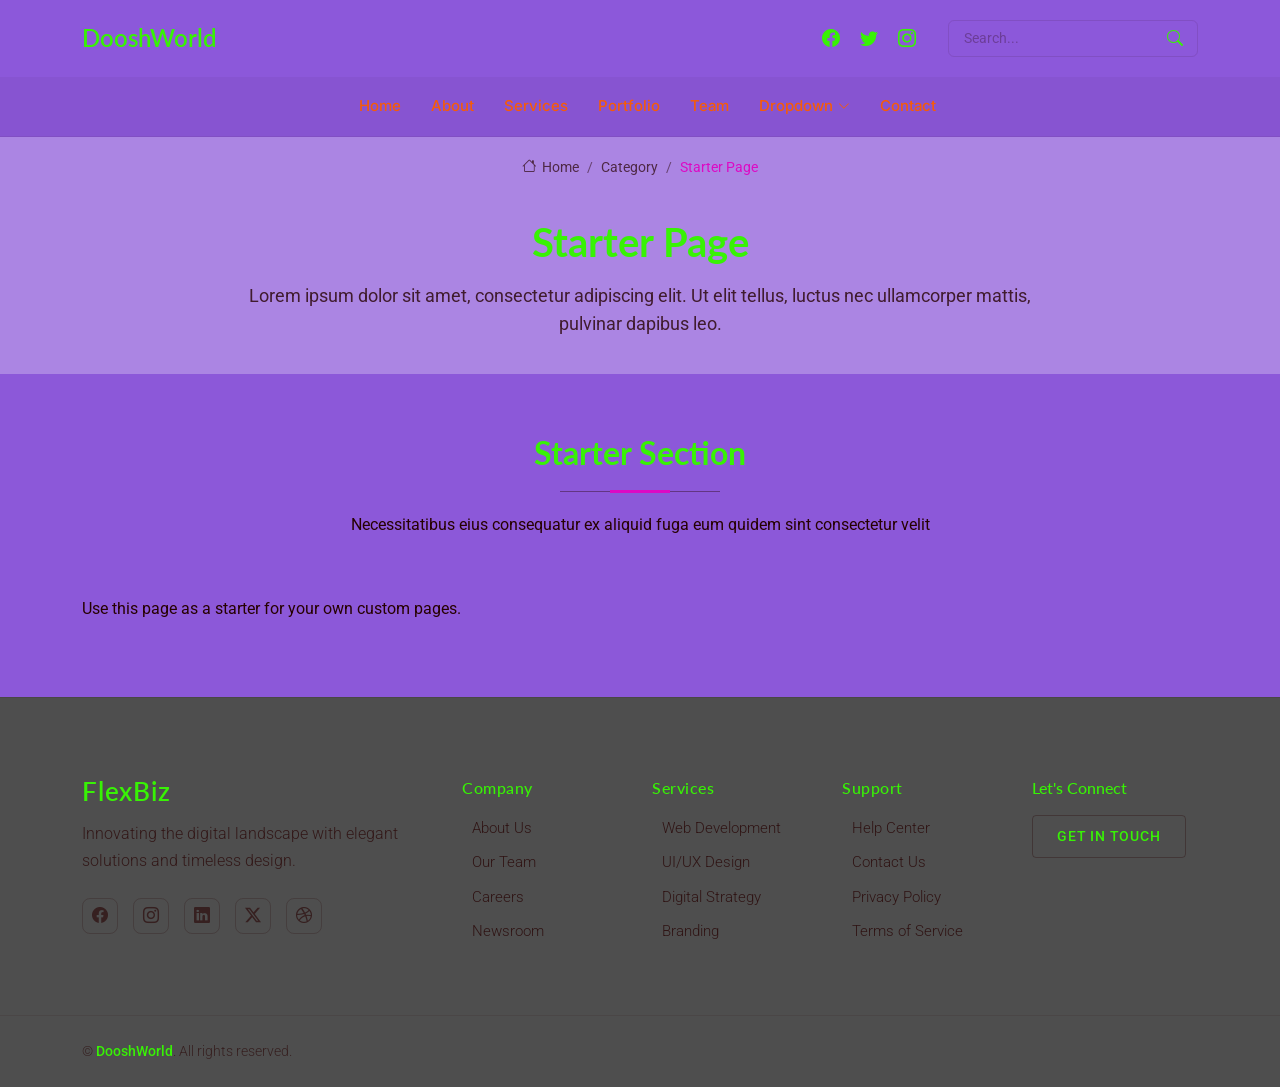
==== starter-page.html @ 7b4b338a "save" ====
<!DOCTYPE html>
<html lang="en">

<head>
  <meta charset="utf-8">
  <meta content="width=device-width, initial-scale=1.0" name="viewport">
  <title>Starter Page - DooshWorld</title>
  <meta name="description" content="">
  <meta name="keywords" content="">

  <!-- Favicons -->
  <link href="assets/img/favicon.png" rel="icon">
  <link href="assets/img/apple-touch-icon.png" rel="apple-touch-icon">

  <!-- Fonts -->
  <link href="https://fonts.googleapis.com" rel="preconnect">
  <link href="https://fonts.gstatic.com" rel="preconnect" crossorigin>
  <link href="https://fonts.googleapis.com/css2?family=Roboto:ital,wght@0,100;0,300;0,400;0,500;0,700;0,900;1,100;1,300;1,400;1,500;1,700;1,900&family=Lato:ital,wght@0,100;0,300;0,400;0,700;0,900;1,100;1,300;1,400;1,700;1,900&family=Inter:wght@100;200;300;400;500;600;700;800;900&display=swap" rel="stylesheet">

  <!-- Vendor CSS Files -->
  <link href="assets/vendor/bootstrap/css/bootstrap.min.css" rel="stylesheet">
  <link href="assets/vendor/bootstrap-icons/bootstrap-icons.css" rel="stylesheet">
  <link href="assets/vendor/aos/aos.css" rel="stylesheet">
  <link href="assets/vendor/glightbox/css/glightbox.min.css" rel="stylesheet">
  <link href="assets/vendor/swiper/swiper-bundle.min.css" rel="stylesheet">

  <!-- Main CSS File -->
  <link href="assets/css/main.css" rel="stylesheet">

  <!-- =======================================================
  * Template Name: FlexBiz
  * Template URL: https://bootstrapmade.com/flexbiz-bootstrap-business-template/
  * Updated: Aug 04 2025 with Bootstrap v5.3.7
  * Author: BootstrapMade.com
  * License: https://bootstrapmade.com/license/
  ======================================================== -->
</head>

<body class="starter-page-page">

  <header id="header" class="header sticky-top">
    <div class="container-fluid container-xl position-relative">

      <div class="top-row d-flex align-items-center justify-content-between">
        <a href="index.html" class="logo d-flex align-items-center">
          <!-- Uncomment the line below if you also wish to use an image logo -->
          <!-- <img src="assets/img/logo.webp" alt=""> -->
          <h1 class="sitename">DooshWorld</h1>
        </a>

        <div class="d-flex align-items-center">
          <div class="social-links">
            <a href="#" class="facebook"><i class="bi bi-facebook"></i></a>
            <a href="#" class="twitter"><i class="bi bi-twitter"></i></a>
            <a href="#" class="instagram"><i class="bi bi-instagram"></i></a>
          </div>

          <form class="search-form ms-4">
            <input type="text" placeholder="Search..." class="form-control">
            <button type="submit" class="btn"><i class="bi bi-search"></i></button>
          </form>
        </div>
      </div>

    </div>

    <div class="nav-wrap">
      <div class="container d-flex justify-content-center position-relative">
        <nav id="navmenu" class="navmenu">
          <ul>
            <li><a href="#hero">Home</a></li>
            <li><a href="#about">About</a></li>
            <li><a href="#services">Services</a></li>
            <li><a href="#portfolio">Portfolio</a></li>
            <li><a href="#team">Team</a></li>
            <li class="dropdown"><a href="#"><span>Dropdown</span> <i class="bi bi-chevron-down toggle-dropdown"></i></a>
              <ul>
                <li><a href="#">Dropdown 1</a></li>
                <li class="dropdown"><a href="#"><span>Deep Dropdown</span> <i class="bi bi-chevron-down toggle-dropdown"></i></a>
                  <ul>
                    <li><a href="#">Deep Dropdown 1</a></li>
                    <li><a href="#">Deep Dropdown 2</a></li>
                    <li><a href="#">Deep Dropdown 3</a></li>
                    <li><a href="#">Deep Dropdown 4</a></li>
                    <li><a href="#">Deep Dropdown 5</a></li>
                  </ul>
                </li>
                <li><a href="#">Dropdown 2</a></li>
                <li><a href="#">Dropdown 3</a></li>
                <li><a href="#">Dropdown 4</a></li>
              </ul>
            </li>
            <li><a href="#contact">Contact</a></li>
          </ul>
          <i class="mobile-nav-toggle d-xl-none bi bi-list"></i>
        </nav>
      </div>
    </div>

  </header>

  <main class="main">

    <!-- Page Title -->
    <div class="page-title">
      <div class="breadcrumbs">
        <nav aria-label="breadcrumb">
          <ol class="breadcrumb">
            <li class="breadcrumb-item"><a href="#"><i class="bi bi-house"></i> Home</a></li>
            <li class="breadcrumb-item"><a href="#">Category</a></li>
            <li class="breadcrumb-item active current">Starter Page</li>
          </ol>
        </nav>
      </div>

      <div class="title-wrapper">
        <h1>Starter Page</h1>
        <p>Lorem ipsum dolor sit amet, consectetur adipiscing elit. Ut elit tellus, luctus nec ullamcorper mattis, pulvinar dapibus leo.</p>
      </div>
    </div><!-- End Page Title -->

    <!-- Starter Section Section -->
    <section id="starter-section" class="starter-section section">

      <!-- Section Title -->
      <div class="container section-title" data-aos="fade-up">
        <h2>Starter Section</h2>
        <p>Necessitatibus eius consequatur ex aliquid fuga eum quidem sint consectetur velit</p>
      </div><!-- End Section Title -->

      <div class="container" data-aos="fade-up">
        <p>Use this page as a starter for your own custom pages.</p>
      </div>

    </section><!-- /Starter Section Section -->

  </main>

  <footer id="footer" class="footer position-relative">

    <div class="container">
      <div class="row gy-5">

        <div class="col-lg-4">
          <div class="footer-brand">
            <a href="index.html" class="logo d-flex align-items-center mb-3">
              <span class="sitename">FlexBiz</span>
            </a>
            <p class="tagline">Innovating the digital landscape with elegant solutions and timeless design.</p>

            <div class="social-links mt-4">
              <a href="#" aria-label="Facebook"><i class="bi bi-facebook"></i></a>
              <a href="#" aria-label="Instagram"><i class="bi bi-instagram"></i></a>
              <a href="#" aria-label="LinkedIn"><i class="bi bi-linkedin"></i></a>
              <a href="#" aria-label="Twitter"><i class="bi bi-twitter-x"></i></a>
              <a href="#" aria-label="Dribbble"><i class="bi bi-dribbble"></i></a>
            </div>
          </div>
        </div>

        <div class="col-lg-6">
          <div class="footer-links-grid">
            <div class="row">
              <div class="col-6 col-md-4">
                <h5>Company</h5>
                <ul class="list-unstyled">
                  <li><a href="#">About Us</a></li>
                  <li><a href="#">Our Team</a></li>
                  <li><a href="#">Careers</a></li>
                  <li><a href="#">Newsroom</a></li>
                </ul>
              </div>
              <div class="col-6 col-md-4">
                <h5>Services</h5>
                <ul class="list-unstyled">
                  <li><a href="#">Web Development</a></li>
                  <li><a href="#">UI/UX Design</a></li>
                  <li><a href="#">Digital Strategy</a></li>
                  <li><a href="#">Branding</a></li>
                </ul>
              </div>
              <div class="col-6 col-md-4">
                <h5>Support</h5>
                <ul class="list-unstyled">
                  <li><a href="#">Help Center</a></li>
                  <li><a href="#">Contact Us</a></li>
                  <li><a href="#">Privacy Policy</a></li>
                  <li><a href="#">Terms of Service</a></li>
                </ul>
              </div>
            </div>
          </div>
        </div>

        <div class="col-lg-2">
          <div class="footer-cta">
            <h5>Let's Connect</h5>
            <a href="contact.html" class="btn btn-outline">Get in Touch</a>
          </div>
        </div>

      </div>
    </div>

    <div class="footer-bottom">
      <div class="container">
        <div class="row">
          <div class="col-12">
            <div class="footer-bottom-content">
              <p class="mb-0">© <span class="sitename">DooshWorld</span>. All rights reserved.</p>
              <div class="credits">
                <!-- All the links in the footer should remain intact. -->
                <!-- You can delete the links only if you've purchased the pro version. -->
                <!-- Licensing information: https://bootstrapmade.com/license/ -->
                <!-- Purchase the pro version with working PHP/AJAX contact form: [buy-url] -->
              
              </div>
            </div>
          </div>
        </div>
      </div>
    </div>

  </footer>

  <!-- Scroll Top -->
  <a href="#" id="scroll-top" class="scroll-top d-flex align-items-center justify-content-center"><i class="bi bi-arrow-up-short"></i></a>

  <!-- Preloader -->
  <div id="preloader">
    <div></div>
    <div></div>
    <div></div>
    <div></div>
  </div>

  <!-- Vendor JS Files -->
  <script src="assets/vendor/bootstrap/js/bootstrap.bundle.min.js"></script>
  <script src="assets/vendor/php-email-form/validate.js"></script>
  <script src="assets/vendor/aos/aos.js"></script>
  <script src="assets/vendor/glightbox/js/glightbox.min.js"></script>
  <script src="assets/vendor/purecounter/purecounter_vanilla.js"></script>
  <script src="assets/vendor/waypoints/noframework.waypoints.js"></script>
  <script src="assets/vendor/imagesloaded/imagesloaded.pkgd.min.js"></script>
  <script src="assets/vendor/isotope-layout/isotope.pkgd.min.js"></script>
  <script src="assets/vendor/swiper/swiper-bundle.min.js"></script>

  <!-- Main JS File -->
  <script src="assets/js/main.js"></script>

</body>

</html>
---- assets/css/main.css ----
/**
* Template Name: FlexBiz
* Template URL: https://bootstrapmade.com/flexbiz-bootstrap-business-template/
* Updated: Aug 04 2025 with Bootstrap v5.3.7
* Author: BootstrapMade.com
* License: https://bootstrapmade.com/license/
*/

@charset "UTF-8";

/*--------------------------------------------------------------
# Font & Color Variables
# Help: https://bootstrapmade.com/color-system/
--------------------------------------------------------------*/
/* Fonts */
:root {
  --default-font: "Roboto",  system-ui, -apple-system, "Segoe UI", Roboto, "Helvetica Neue", Arial, "Noto Sans", "Liberation Sans", sans-serif, "Apple Color Emoji", "Segoe UI Emoji", "Segoe UI Symbol", "Noto Color Emoji";
  --heading-font: "Lato",  sans-serif;
  --nav-font: "Inter",  sans-serif;
}

/* Global Colors - The following color variables are used throughout the website. Updating them here will change the color scheme of the entire website */
:root { 
  --background-color: #7a3ed4a1; /* Background color for the entire website, including individual sections */
  --default-color: #260101; /* Default color used for the majority of the text content across the entire website */
  --heading-color: #38f205; /* Color for headings, subheadings and title throughout the website */
  --accent-color: #dd09c4; /* Accent color that represents your brand on the website. It's used for buttons, links, and other elements that need to stand out */
  --surface-color: #8f4949; /* The surface color is used as a background of boxed elements within sections, such as cards, icon boxes, or other elements that require a visual separation from the global background. */
  --contrast-color: #ffffff; /* Contrast color for text, ensuring readability against backgrounds of accent, heading, or default colors. */
}

/* Nav Menu Colors - The following color variables are used specifically for the navigation menu. They are separate from the global colors to allow for more customization options */
:root {
  --nav-color: #f65b08;  /* The default color of the main navmenu links */
  --nav-hover-color: #dd3209; /* Applied to main navmenu links when they are hovered over or active */
  --nav-mobile-background-color: #ffffff; /* Used as the background color for mobile navigation menu */
  --nav-dropdown-background-color: #171717; /* Used as the background color for dropdown items that appear when hovering over primary navigation items */
  --nav-dropdown-color: #222222; /* Used for navigation links of the dropdown items in the navigation menu. */
  --nav-dropdown-hover-color: #dd3209; /* Similar to --nav-hover-color, this color is applied to dropdown navigation links when they are hovered over. */
}

/* Color Presets - These classes override global colors when applied to any section or element, providing reuse of the sam color scheme. */

.light-background {
  --background-color: #f9f5f4;
  --surface-color: #ffffff;
}

.dark-background {
  --background-color: rgb(78, 78, 78);
  --default-color: #ffffff;
  --heading-color: #ffffff;
  --surface-color: #252525;
  --contrast-color: #ffffff;
}

/* Smooth scroll */
:root {
  scroll-behavior: smooth;
}

/*--------------------------------------------------------------
# General Styling & Shared Classes
--------------------------------------------------------------*/
body {
  color: var(--default-color);
  background-color: var(--background-color);
  font-family: var(--default-font);
}

a {
  color: var(--accent-color);
  text-decoration: none;
  transition: 0.3s;
}

a:hover {
  color: color-mix(in srgb, var(--accent-color), transparent 25%);
  text-decoration: none;
}

h1,
h2,
h3,
h4,
h5,
h6 {
  color: var(--heading-color);
  font-family: var(--heading-font);
}

/* PHP Email Form Messages
------------------------------*/
.php-email-form .error-message {
  display: none;
  background: #df1529;
  color: #ffffff;
  text-align: left;
  padding: 15px;
  margin-bottom: 24px;
  font-weight: 600;
}

.php-email-form .sent-message {
  display: none;
  color: #ffffff;
  background: #059652;
  text-align: center;
  padding: 15px;
  margin-bottom: 24px;
  font-weight: 600;
}

.php-email-form .loading {
  display: none;
  background: var(--surface-color);
  text-align: center;
  padding: 15px;
  margin-bottom: 24px;
}

.php-email-form .loading:before {
  content: "";
  display: inline-block;
  border-radius: 50%;
  width: 24px;
  height: 24px;
  margin: 0 10px -6px 0;
  border: 3px solid var(--accent-color);
  border-top-color: var(--surface-color);
  animation: php-email-form-loading 1s linear infinite;
}

@keyframes php-email-form-loading {
  0% {
    transform: rotate(0deg);
  }

  100% {
    transform: rotate(360deg);
  }
}

/*--------------------------------------------------------------
# Global Header
--------------------------------------------------------------*/
.header {
  color: var(--default-color);
  background-color: var(--background-color);
  transition: all 0.5s;
  z-index: 997;
  padding: 20px 0 0 0;
  border-bottom: 1px solid color-mix(in srgb, var(--default-color), transparent 90%);
}

.header .top-row {
  padding-bottom: 10px;
}

.header .top-row .logo {
  text-decoration: none;
}

.header .top-row .logo img {
  max-height: 40px;
  margin-right: 10px;
}

.header .top-row .logo .sitename {
  font-size: 24px;
  font-weight: 600;
  color: var(--heading-color);
  font-family: var(--heading-font);
  margin: 0;
}

.header .social-links a {
  color: var(--heading-color);
  padding: 0 8px;
  display: inline-block;
  font-size: 18px;
  transition: 0.3s;
}

.header .social-links a:hover {
  color: var(--accent-color);
}

@media (max-width: 1200px) {
  .header .social-links {
    padding-right: 40px;
  }
}

.header .search-form {
  position: relative;
  width: 250px;
  display: flex;
  align-items: center;
  padding: 0;
  margin: 0;
}

.header .search-form .form-control {
  border: 1px solid color-mix(in srgb, var(--default-color), transparent 90%);
  padding: 7px 40px 7px 15px;
  background: transparent;
  transition: 0.3s;
  color: var(--default-color);
  font-size: 14px;
}

.header .search-form .form-control::placeholder {
  color: color-mix(in srgb, var(--default-color), transparent 70%);
}

.header .search-form .form-control:focus {
  border-color: var(--accent-color);
  box-shadow: none;
}

.header .search-form button {
  position: absolute;
  right: 0;
  top: 0;
  bottom: 0;
  border: 0;
  background: none;
  font-size: 16px;
  padding: 0 15px;
  margin: 0;
  color: var(--heading-color);
  transition: 0.3s;
}

.header .search-form button:hover {
  color: var(--accent-color);
}

@media (max-width: 1200px) {
  .header .search-form {
    display: none;
  }
}

.header .nav-wrap {
  background-color: color-mix(in srgb, var(--default-color), transparent 96%);
  margin-top: 10px;
  display: flex;
  justify-content: center;
}

.header .mobile-nav-toggle {
  position: fixed;
  top: 20px;
  right: 5px;
}

/* Global Header on Scroll
------------------------------*/
.scrolled .header {
  --background-color: #ffffff;
}

/*--------------------------------------------------------------
# Navigation Menu
--------------------------------------------------------------*/
/* Navmenu - Desktop */
@media (min-width: 1200px) {
  .navmenu {
    padding: 0;
  }

  .navmenu ul {
    margin: 0;
    padding: 0;
    display: flex;
    list-style: none;
    align-items: center;
  }

  .navmenu li {
    position: relative;
  }

  .navmenu a,
  .navmenu a:focus {
    color: var(--nav-color);
    padding: 18px 15px;
    font-size: 15px;
    font-family: var(--nav-font);
    font-weight: 500;
    display: flex;
    align-items: center;
    justify-content: space-between;
    white-space: nowrap;
    transition: 0.3s;
  }

  .navmenu a i,
  .navmenu a:focus i {
    font-size: 12px;
    line-height: 0;
    margin-left: 5px;
    transition: 0.3s;
  }

  .navmenu li:last-child a {
    padding-right: 0;
  }

  .navmenu li:hover>a,
  .navmenu .active,
  .navmenu .active:focus {
    color: var(--nav-hover-color);
  }

  .navmenu .dropdown ul {
    margin: 0;
    padding: 10px 0;
    background: var(--nav-dropdown-background-color);
    display: block;
    position: absolute;
    visibility: hidden;
    left: 14px;
    top: 130%;
    opacity: 0;
    transition: 0.3s;
    border-radius: 4px;
    z-index: 99;
    box-shadow: 0px 0px 30px rgba(0, 0, 0, 0.1);
  }

  .navmenu .dropdown ul li {
    min-width: 200px;
  }

  .navmenu .dropdown ul a {
    padding: 10px 20px;
    font-size: 15px;
    text-transform: none;
    color: var(--nav-dropdown-color);
  }

  .navmenu .dropdown ul a i {
    font-size: 12px;
  }

  .navmenu .dropdown ul a:hover,
  .navmenu .dropdown ul .active:hover,
  .navmenu .dropdown ul li:hover>a {
    color: var(--nav-dropdown-hover-color);
  }

  .navmenu .dropdown:hover>ul {
    opacity: 1;
    top: 100%;
    visibility: visible;
  }

  .navmenu .dropdown .dropdown ul {
    top: 0;
    left: -90%;
    visibility: hidden;
  }

  .navmenu .dropdown .dropdown:hover>ul {
    opacity: 1;
    top: 0;
    left: -100%;
    visibility: visible;
  }
}

/* Navmenu - Mobile */
@media (max-width: 1199px) {
  .mobile-nav-toggle {
    color: var(--nav-color);
    font-size: 28px;
    line-height: 0;
    margin-right: 10px;
    cursor: pointer;
    transition: color 0.3s;
  }

  .navmenu {
    padding: 0;
    z-index: 9997;
  }

  .navmenu ul {
    display: none;
    list-style: none;
    position: absolute;
    inset: 60px 20px 20px 20px;
    padding: 10px 0;
    margin: 0;
    border-radius: 6px;
    background-color: var(--nav-mobile-background-color);
    overflow-y: auto;
    transition: 0.3s;
    z-index: 9998;
    box-shadow: 0px 0px 30px rgba(0, 0, 0, 0.1);
  }

  .navmenu a,
  .navmenu a:focus {
    color: var(--nav-dropdown-color);
    padding: 10px 20px;
    font-family: var(--nav-font);
    font-size: 17px;
    font-weight: 500;
    display: flex;
    align-items: center;
    justify-content: space-between;
    white-space: nowrap;
    transition: 0.3s;
  }

  .navmenu a i,
  .navmenu a:focus i {
    font-size: 12px;
    line-height: 0;
    margin-left: 5px;
    width: 30px;
    height: 30px;
    display: flex;
    align-items: center;
    justify-content: center;
    border-radius: 50%;
    transition: 0.3s;
    background-color: color-mix(in srgb, var(--accent-color), transparent 90%);
  }

  .navmenu a i:hover,
  .navmenu a:focus i:hover {
    background-color: var(--accent-color);
    color: var(--contrast-color);
  }

  .navmenu a:hover,
  .navmenu .active,
  .navmenu .active:focus {
    color: var(--nav-dropdown-hover-color);
  }

  .navmenu .active i,
  .navmenu .active:focus i {
    background-color: var(--accent-color);
    color: var(--contrast-color);
    transform: rotate(180deg);
  }

  .navmenu .dropdown ul {
    position: static;
    display: none;
    z-index: 99;
    padding: 10px 0;
    margin: 10px 20px;
    background-color: var(--nav-dropdown-background-color);
    border: 1px solid color-mix(in srgb, var(--default-color), transparent 90%);
    box-shadow: none;
    transition: all 0.5s ease-in-out;
  }

  .navmenu .dropdown ul ul {
    background-color: rgba(33, 37, 41, 0.1);
  }

  .navmenu .dropdown>.dropdown-active {
    display: block;
    background-color: rgba(33, 37, 41, 0.03);
  }

  .mobile-nav-active {
    overflow: hidden;
  }

  .mobile-nav-active .mobile-nav-toggle {
    color: #fff;
    position: absolute;
    font-size: 32px;
    top: 15px;
    right: 15px;
    margin-right: 0;
    z-index: 9999;
  }

  .mobile-nav-active .navmenu {
    position: fixed;
    overflow: hidden;
    inset: 0;
    background: rgba(33, 37, 41, 0.8);
    transition: 0.3s;
  }

  .mobile-nav-active .navmenu>ul {
    display: block;
  }
}

/*--------------------------------------------------------------
# Global Footer
--------------------------------------------------------------*/
.footer {
  color: black;
  background: rgb(78, 78, 78);
  font-size: 15px;
  padding: 80px 0 0;
  position: relative;
  border-top: 1px solid color-mix(in srgb, var(--default-color), transparent 90%);
}

.footer .footer-brand h1,
.footer .footer-brand .logo {
  margin: 0;
  line-height: 1;
  font-weight: 600;
}

.footer .footer-brand h1 .sitename,
.footer .footer-brand .logo .sitename {
  font-family: var(--heading-font);
  font-size: 26px;
  letter-spacing: 0.8px;
  color: var(--heading-color);
}

.footer .footer-brand .tagline {
  color: color-mix(in srgb, var(--default-color), transparent 30%);
  font-size: 16px;
  line-height: 1.7;
  font-weight: 300;
  margin: 12px 0 0;
}

.footer .social-links {
  display: flex;
  gap: 15px;
  margin-top: 20px;
}

.footer .social-links a {
  display: flex;
  align-items: center;
  justify-content: center;
  width: 36px;
  height: 36px;
  border-radius: 8px;
  background-color: transparent;
  color: color-mix(in srgb, var(--default-color), transparent 40%);
  transition: all 0.3s ease;
  text-decoration: none;
  border: 1px solid color-mix(in srgb, var(--default-color), transparent 80%);
}

.footer .social-links a:hover {
  background-color: var(--accent-color);
  color: var(--contrast-color);
  transform: translateY(-3px);
  border-color: var(--accent-color);
}

.footer .social-links a i {
  font-size: 16px;
}

.footer .footer-links-grid h5 {
  color: var(--heading-color);
  font-size: 16px;
  font-weight: 500;
  margin-bottom: 20px;
  font-family: var(--heading-font);
  letter-spacing: 0.5px;
}

.footer .footer-links-grid ul {
  list-style: none;
  padding: 0;
  margin: 0;
}

.footer .footer-links-grid ul li {
  margin-bottom: 12px;
}

.footer .footer-links-grid ul li a {
  color: color-mix(in srgb, var(--default-color), transparent 25%);
  text-decoration: none;
  font-size: 15px;
  font-weight: 300;
  transition: all 0.3s ease;
  position: relative;
  padding-left: 10px;
}

.footer .footer-links-grid ul li a::before {
  content: "→";
  position: absolute;
  left: 0;
  opacity: 0;
  transition: all 0.3s ease;
  color: var(--accent-color);
}

.footer .footer-links-grid ul li a:hover {
  color: var(--accent-color);
  padding-left: 16px;
}

.footer .footer-links-grid ul li a:hover::before {
  opacity: 1;
}

.footer .footer-cta h5 {
  color: var(--heading-color);
  font-size: 16px;
  font-weight: 500;
  margin-bottom: 18px;
  font-family: var(--heading-font);
}

.footer .footer-cta .btn-outline {
  background: transparent;
  color: var(--heading-color);
  border: 1px solid color-mix(in srgb, var(--default-color), transparent 70%);
  padding: 10px 24px;
  font-size: 14px;
  font-weight: 500;
  border-radius: 4px;
  transition: all 0.3s ease;
  text-transform: uppercase;
  letter-spacing: 0.8px;
}

.footer .footer-cta .btn-outline:hover {
  background: var(--accent-color);
  color: var(--contrast-color);
  border-color: var(--accent-color);
  transform: translateY(-2px);
}

.footer .footer-bottom {
  margin-top: 60px;
  padding: 25px 0;
  border-top: 1px solid color-mix(in srgb, var(--default-color), transparent 90%);
}

.footer .footer-bottom .footer-bottom-content {
  display: flex;
  justify-content: space-between;
  align-items: center;
}

@media (max-width: 768px) {
  .footer .footer-bottom .footer-bottom-content {
    flex-direction: column;
    gap: 15px;
    text-align: center;
  }
}

.footer .footer-bottom .footer-bottom-content p {
  margin: 0;
  color: color-mix(in srgb, var(--default-color), transparent 40%);
  font-size: 14px;
  font-weight: 300;
}

.footer .footer-bottom .footer-bottom-content p .sitename {
  color: var(--heading-color);
  font-weight: 500;
}

.footer .footer-bottom .footer-bottom-content .credits {
  font-size: 13px;
  color: color-mix(in srgb, var(--default-color), transparent 50%);
}

.footer .footer-bottom .footer-bottom-content .credits a {
  color: var(--accent-color);
  text-decoration: none;
  font-weight: 400;
}

.footer .footer-bottom .footer-bottom-content .credits a:hover {
  text-decoration: underline;
}

@media (max-width: 991px) {
  .footer .footer-links-grid {
    margin-bottom: 30px;
  }

  .footer .footer-cta {
    text-align: center;
  }
}

@media (max-width: 768px) {
  .footer {
    padding: 60px 0 0;
  }

  .footer .row {
    text-align: center;
  }

  .footer .footer-brand,
  .footer .footer-links-grid,
  .footer .footer-cta {
    margin-bottom: 40px;
  }

  .footer .footer-links-grid .col-6 {
    margin-bottom: 30px;
  }

  .footer .footer-links-grid h5 {
    text-align: left;
  }

  .footer .footer-links-grid ul {
    text-align: left;
    display: inline-block;
  }
}

/*--------------------------------------------------------------
# Preloader
--------------------------------------------------------------*/
#preloader {
  position: fixed;
  inset: 0;
  z-index: 9999;
  overflow: hidden;
  background-color: var(--background-color);
  transition: all 0.6s ease-out;
  width: 100%;
  height: 100vh;
  display: flex;
  align-items: center;
  justify-content: center;
}

#preloader div {
  width: 13px;
  height: 13px;
  background-color: var(--accent-color);
  border-radius: 50%;
  animation-timing-function: cubic-bezier(0, 1, 1, 0);
  position: absolute;
  left: 50%;
}

#preloader div:nth-child(1) {
  left: calc(50% + 8px);
  animation: animate-preloader-1 0.6s infinite;
}

#preloader div:nth-child(2) {
  left: calc(50% + 8px);
  animation: animate-preloader-2 0.6s infinite;
}

#preloader div:nth-child(3) {
  left: calc(50% + 32px);
  animation: animate-preloader-2 0.6s infinite;
}

#preloader div:nth-child(4) {
  left: calc(50% + 56px);
  animation: animate-preloader-3 0.6s infinite;
}

@keyframes animate-preloader-1 {
  0% {
    transform: scale(0);
  }

  100% {
    transform: scale(1);
  }
}

@keyframes animate-preloader-3 {
  0% {
    transform: scale(1);
  }

  100% {
    transform: scale(0);
  }
}

@keyframes animate-preloader-2 {
  0% {
    transform: translate(0, 0);
  }

  100% {
    transform: translate(24px, 0);
  }
}

/*--------------------------------------------------------------
# Scroll Top Button
--------------------------------------------------------------*/
.scroll-top {
  position: fixed;
  visibility: hidden;
  opacity: 0;
  right: 15px;
  bottom: 15px;
  z-index: 99999;
  background-color: var(--accent-color);
  width: 40px;
  height: 40px;
  border-radius: 4px;
  transition: all 0.4s;
}

.scroll-top i {
  font-size: 24px;
  color: var(--contrast-color);
  line-height: 0;
}

.scroll-top:hover {
  background-color: color-mix(in srgb, var(--accent-color), transparent 20%);
  color: var(--contrast-color);
}

.scroll-top.active {
  visibility: visible;
  opacity: 1;
}

/*--------------------------------------------------------------
# Disable aos animation delay on mobile devices
--------------------------------------------------------------*/
@media screen and (max-width: 768px) {
  [data-aos-delay] {
    transition-delay: 0 !important;
  }
}

/*--------------------------------------------------------------
# Global Page Titles & Breadcrumbs
--------------------------------------------------------------*/
.page-title {
  text-align: center;
  padding: 20px 0;
}

.page-title .breadcrumbs {
  margin-bottom: 1.5rem;
}

.page-title .breadcrumbs .breadcrumb {
  justify-content: center;
  margin: 0;
  padding: 0;
  background: none;
}

.page-title .breadcrumbs .breadcrumb .breadcrumb-item {
  font-size: 0.9rem;
  color: color-mix(in srgb, var(--default-color), transparent 30%);
}

.page-title .breadcrumbs .breadcrumb .breadcrumb-item.active {
  color: var(--accent-color);
}

.page-title .breadcrumbs .breadcrumb .breadcrumb-item a {
  color: inherit;
  text-decoration: none;
  transition: color 0.3s ease;
}

.page-title .breadcrumbs .breadcrumb .breadcrumb-item a:hover {
  color: var(--accent-color);
}

.page-title .breadcrumbs .breadcrumb .breadcrumb-item a i {
  font-size: 0.9rem;
  margin-right: 0.2rem;
}

.page-title .breadcrumbs .breadcrumb .breadcrumb-item+.breadcrumb-item::before {
  color: color-mix(in srgb, var(--default-color), transparent 50%);
}

.page-title .title-wrapper {
  max-width: 800px;
  margin: 0 auto;
  padding: 1rem 0;
}

.page-title .title-wrapper h1 {
  font-size: 2.5rem;
  margin-bottom: 1rem;
  font-weight: 700;
  color: var(--heading-color);
}

.page-title .title-wrapper p {
  font-size: 1.1rem;
  color: color-mix(in srgb, var(--default-color), transparent 20%);
  margin: 0;
  line-height: 1.6;
}

@media (max-width: 768px) {
  .page-title .title-wrapper h1 {
    font-size: 2rem;
  }

  .page-title .title-wrapper p {
    font-size: 1rem;
  }
}

@media (max-width: 576px) {
  .page-title .title-wrapper h1 {
    font-size: 1.75rem;
  }
}

/*--------------------------------------------------------------
# Global Sections
--------------------------------------------------------------*/
section,
.section {
  color: var(--default-color);
  background-color: var(--background-color);
  padding: 60px 0;
  scroll-margin-top: 135px;
  overflow: clip;
}

@media (max-width: 1199px) {

  section,
  .section {
    scroll-margin-top: 70px;
  }
}

/*--------------------------------------------------------------
# Global Section Titles
--------------------------------------------------------------*/
.section-title {
  text-align: center;
  padding-bottom: 60px;
  position: relative;
}

.section-title h2 {
  font-size: 32px;
  font-weight: 700;
  margin-bottom: 20px;
  padding-bottom: 20px;
  position: relative;
}

.section-title h2:before {
  content: "";
  position: absolute;
  display: block;
  width: 160px;
  height: 1px;
  background: color-mix(in srgb, var(--default-color), transparent 60%);
  left: 0;
  right: 0;
  bottom: 1px;
  margin: auto;
}

.section-title h2::after {
  content: "";
  position: absolute;
  display: block;
  width: 60px;
  height: 3px;
  background: var(--accent-color);
  left: 0;
  right: 0;
  bottom: 0;
  margin: auto;
}

.section-title p {
  margin-bottom: 0;
}

/*--------------------------------------------------------------
# Hero Section
--------------------------------------------------------------*/
.hero {
  padding-top: 100px;
  min-height: 60vh;
  display: grid;
  align-items: center;
  position: relative;
  padding-bottom: 60px;
  /* Decorative background */
  /* Swiper default fix if used somewhere inside */
}

.hero::before {
  content: "";
  position: absolute;
  inset: 0;
  background: radial-gradient(1200px 600px at 10% 20%, color-mix(in srgb, var(--accent-color), transparent 88%), transparent 70%), radial-gradient(900px 500px at 90% 80%, color-mix(in srgb, var(--heading-color), transparent 92%), transparent 70%);
  pointer-events: none;
  z-index: 0;
}

.hero .hero-card {
  position: relative;
  z-index: 1;
  border-radius: 16px;
  background: var(--surface-color);
  padding: 32px;
  border: 1px solid color-mix(in srgb, var(--default-color), transparent 88%);
  overflow: hidden;
}

.hero .hero-card .eyebrow {
  font-size: 13px;
  font-weight: 600;
  color: color-mix(in srgb, var(--default-color), transparent 30%);
  background: color-mix(in srgb, var(--accent-color), transparent 90%);
  padding: 6px 12px;
  border-radius: 999px;
}

.hero .hero-card .eyebrow i {
  color: var(--accent-color);
}

.hero .hero-card .content h2 {
  margin: 0;
  line-height: 1.15;
}

.hero .hero-card .content p {
  color: color-mix(in srgb, var(--default-color), transparent 25%);
  margin: 0;
}

.hero .hero-card .btn-primary-ghost {
  display: inline-flex;
  align-items: center;
  gap: 6px;
  padding: 10px 18px;
  border-radius: 10px;
  color: var(--contrast-color);
  background: var(--accent-color);
  border: 1px solid color-mix(in srgb, var(--accent-color), transparent 30%);
  transition: 0.3s;
}

.hero .hero-card .btn-primary-ghost:hover {
  background: color-mix(in srgb, var(--accent-color), transparent 12%);
  color: var(--contrast-color);
  transform: translateY(-2px);
}

.hero .hero-card .btn-video {
  font-weight: 600;
  color: var(--heading-color);
  transition: 0.3s;
}

.hero .hero-card .btn-video .play-icon {
  width: 36px;
  height: 36px;
  border-radius: 50%;
  background: color-mix(in srgb, var(--accent-color), transparent 90%);
  color: var(--accent-color);
  transition: 0.3s;
}

.hero .hero-card .btn-video:hover {
  color: var(--accent-color);
}

.hero .hero-card .btn-video:hover .play-icon {
  background: color-mix(in srgb, var(--accent-color), transparent 80%);
  transform: scale(1.05);
}

.hero .hero-card .mini-stats .stat {
  font-size: 14px;
  color: color-mix(in srgb, var(--default-color), transparent 25%);
}

.hero .hero-card .mini-stats .stat i {
  color: var(--accent-color);
}

.hero .media-stack {
  position: relative;
  z-index: 1;
  max-width: 520px;
  margin-inline: auto;
}

.hero .media-stack .media {
  border-radius: 16px;
  overflow: hidden;
  border: 1px solid color-mix(in srgb, var(--default-color), transparent 88%);
  background: var(--surface-color);
  transform-origin: center;
  transition: 0.3s;
}

.hero .media-stack .media img {
  display: block;
  width: 100%;
  height: auto;
}

.hero .media-stack .media:hover {
  transform: translateY(-4px);
}

.hero .media-stack .primary {
  transform: rotate(-2deg);
}

.hero .media-stack .secondary {
  position: absolute;
  width: 70%;
  right: -8%;
  bottom: -10%;
  transform: rotate(6deg);
  box-shadow: 0 12px 40px color-mix(in srgb, var(--default-color), transparent 80%);
}

@media (max-width: 992px) {
  .hero .media-stack .secondary {
    right: -2%;
    bottom: -6%;
    width: 68%;
  }
}

.hero .media-stack .floating-badge {
  position: absolute;
  top: -14px;
  left: -14px;
  background: var(--surface-color);
  border: 1px solid color-mix(in srgb, var(--default-color), transparent 88%);
  border-radius: 999px;
  padding: 8px 14px;
  font-size: 13px;
  color: color-mix(in srgb, var(--default-color), transparent 20%);
  animation: floatY 4s ease-in-out infinite;
}

.hero .media-stack .floating-badge i {
  color: var(--accent-color);
}

@keyframes floatY {
  0% {
    transform: translateY(0);
  }

  50% {
    transform: translateY(-8px);
  }

  100% {
    transform: translateY(0);
  }
}

.hero .swiper-wrapper {
  height: auto !important;
}

@media (max-width: 1200px) {
  .hero .hero-card {
    padding: 28px;
  }
}

@media (max-width: 992px) {
  .hero {
    min-height: auto;
    padding: 80px 0 40px;
  }

  .hero .hero-card .content h2 {
    font-size: clamp(28px, 4vw, 36px);
  }
}

@media (max-width: 576px) {
  .hero .hero-card {
    padding: 22px;
  }

  .hero .media-stack .floating-badge {
    transform: scale(0.95);
  }
}

/*--------------------------------------------------------------
# Featured Services Section
--------------------------------------------------------------*/
.featured-services .service-item {
  height: 100%;
  padding: 2rem;
  background-color: var(--surface-color);
  border-radius: 12px;
  box-shadow: 0 5px 25px -5px rgba(0, 0, 0, 0.05);
  transition: all 0.3s ease-in-out;
  position: relative;
  overflow: hidden;
}

.featured-services .service-item::before {
  content: "";
  position: absolute;
  top: 0;
  left: 0;
  width: 3px;
  height: 0;
  background-color: var(--accent-color);
  transition: height 0.3s ease-in-out;
}

.featured-services .service-item:hover {
  transform: translateY(-5px);
  box-shadow: 0 8px 30px -5px rgba(0, 0, 0, 0.08);
}

.featured-services .service-item:hover::before {
  height: 100%;
}

.featured-services .service-item:hover .icon i {
  transform: scale(1.1) rotate(5deg);
  color: var(--accent-color);
}

.featured-services .service-item:hover .link-item i {
  transform: translateX(5px);
}

.featured-services .service-item .icon {
  margin-bottom: 1.5rem;
}

.featured-services .service-item .icon i {
  font-size: 2.5rem;
  color: color-mix(in srgb, var(--accent-color), transparent 15%);
  transition: all 0.3s ease-in-out;
}

.featured-services .service-item h3 {
  font-size: 1.5rem;
  margin-bottom: 1rem;
  font-weight: 600;
  color: var(--heading-color);
  font-family: var(--heading-font);
}

.featured-services .service-item p {
  color: color-mix(in srgb, var(--default-color), transparent 25%);
  font-size: 1rem;
  line-height: 1.6;
  margin-bottom: 1.5rem;
}

.featured-services .service-item .card-links {
  margin-top: auto;
}

.featured-services .service-item .card-links .link-item {
  display: inline-flex;
  align-items: center;
  color: var(--accent-color);
  font-weight: 500;
  font-size: 0.95rem;
  transition: color 0.3s ease;
}

.featured-services .service-item .card-links .link-item i {
  margin-left: 0.5rem;
  font-size: 1.1rem;
  transition: transform 0.3s ease;
}

.featured-services .service-item .card-links .link-item:hover {
  color: color-mix(in srgb, var(--accent-color), transparent 25%);
}

@media (max-width: 991px) {
  .featured-services .card-item {
    padding: 1.75rem;
  }

  .featured-services .card-item h3 {
    font-size: 1.35rem;
  }

  .featured-services .card-item .icon i {
    font-size: 2.25rem;
  }
}

@media (max-width: 767px) {
  .featured-services .card-item {
    padding: 1.5rem;
  }

  .featured-services .card-item h3 {
    font-size: 1.25rem;
  }

  .featured-services .card-item .icon i {
    font-size: 2rem;
  }

  .featured-services .card-item:hover {
    transform: translateY(-3px);
  }
}

/*--------------------------------------------------------------
# About Section
--------------------------------------------------------------*/
.about {
  /* tokens */
  --card-radius: 16px;
  --soft-border: color-mix(in srgb, var(--default-color), transparent 88%);
  --muted-text: color-mix(in srgb, var(--default-color), transparent 28%);
  --muted-strong: color-mix(in srgb, var(--default-color), transparent 18%);
  --accent-soft: color-mix(in srgb, var(--accent-color), transparent 88%);
  --accent-softer: color-mix(in srgb, var(--accent-color), transparent 92%);
}

.about .intro-card {
  background: var(--surface-color);
  border: 1px solid var(--soft-border);
  border-radius: calc(var(--card-radius) + 4px);
  padding: 32px;
  box-shadow: 0 30px 60px color-mix(in srgb, var(--default-color), transparent 90%);
}

@media (max-width: 576px) {
  .about .intro-card {
    padding: 22px;
  }
}

.about .intro-card .intro-head {
  margin-bottom: 1rem;
}

.about .intro-card .intro-head .kicker {
  display: inline-flex;
  align-items: center;
  gap: 6px;
  padding: 6px 12px;
  border-radius: 999px;
  font-size: 12px;
  font-weight: 600;
  letter-spacing: 0.4px;
  color: var(--accent-color);
  background: var(--accent-softer);
}

.about .intro-card .intro-head h2 {
  margin-top: 12px;
  margin-bottom: 0.75rem;
  font-size: 2.125rem;
  line-height: 1.25;
  font-weight: 700;
}

@media (max-width: 768px) {
  .about .intro-card .intro-head h2 {
    font-size: 1.875rem;
  }
}

.about .intro-card .intro-body .lead {
  font-size: 1.125rem;
  color: var(--muted-strong);
  line-height: 1.7;
  margin-bottom: 0.75rem;
}

.about .intro-card .intro-body p {
  color: var(--muted-text);
  line-height: 1.75;
  margin-bottom: 1rem;
}

.about .intro-card .feature-list {
  margin-top: 0.25rem;
  margin-bottom: 1.25rem;
}

.about .intro-card .feature-list .feature-item {
  display: flex;
  gap: 14px;
  padding: 14px 14px;
  border: 1px dashed var(--soft-border);
  border-radius: var(--card-radius);
  background: color-mix(in srgb, var(--background-color), var(--surface-color) 50%);
  transition: all 0.3s ease;
}

.about .intro-card .feature-list .feature-item:hover {
  border-color: color-mix(in srgb, var(--accent-color), transparent 60%);
  transform: translateY(-2px);
  box-shadow: 0 10px 24px color-mix(in srgb, var(--default-color), transparent 92%);
}

.about .intro-card .feature-list .feature-item i {
  flex: 0 0 44px;
  height: 44px;
  width: 44px;
  border-radius: 10px;
  display: grid;
  place-items: center;
  color: var(--accent-color);
  background: var(--accent-soft);
  font-size: 18px;
}

.about .intro-card .feature-list .feature-item .text h6 {
  margin: 0 0 4px 0;
  font-size: 1rem;
  font-weight: 700;
}

.about .intro-card .feature-list .feature-item .text p {
  margin: 0;
  font-size: 0.95rem;
  color: var(--muted-text);
}

.about .intro-card .metric-band {
  margin: 18px 0 22px;
  display: flex;
  align-items: center;
  gap: 18px;
  padding: 14px 16px;
  background: color-mix(in srgb, var(--accent-color), transparent 94%);
  border: 1px solid var(--soft-border);
  border-radius: calc(var(--card-radius) + 2px);
}

@media (max-width: 576px) {
  .about .intro-card .metric-band {
    gap: 12px;
    padding: 12px;
  }
}

.about .intro-card .metric-band .metric {
  display: grid;
  gap: 2px;
}

.about .intro-card .metric-band .metric .value {
  font-family: var(--heading-font);
  font-weight: 800;
  color: var(--accent-color);
  font-size: 1.75rem;
  line-height: 1;
}

.about .intro-card .metric-band .metric .label {
  font-size: 0.8rem;
  color: var(--muted-text);
  text-transform: uppercase;
  letter-spacing: 0.08em;
}

.about .intro-card .metric-band .divider {
  width: 1px;
  height: 34px;
  background: var(--soft-border);
}

@media (max-width: 576px) {
  .about .intro-card .metric-band .divider {
    height: 28px;
  }
}

.about .intro-card .actions .btn.btn-accent {
  background: var(--accent-color);
  color: var(--contrast-color);
  border-radius: 10px;
  padding: 12px 22px;
  font-weight: 600;
  border: 1px solid var(--accent-color);
  box-shadow: 0 8px 20px color-mix(in srgb, var(--accent-color), transparent 70%);
  transition: all 0.3s ease;
}

.about .intro-card .actions .btn.btn-accent:hover {
  background: color-mix(in srgb, var(--accent-color), black 14%);
  border-color: color-mix(in srgb, var(--accent-color), black 14%);
  transform: translateY(-2px);
  box-shadow: 0 12px 26px color-mix(in srgb, var(--accent-color), transparent 62%);
}

.about .intro-card .actions .link-more {
  display: inline-flex;
  align-items: center;
  gap: 6px;
  font-weight: 600;
  color: var(--heading-color);
  position: relative;
}

.about .intro-card .actions .link-more::after {
  content: "";
  position: absolute;
  left: 0;
  bottom: -2px;
  width: 100%;
  height: 2px;
  background: var(--accent-color);
  transform: scaleX(0);
  transform-origin: left;
  transition: transform 0.3s ease;
}

.about .intro-card .actions .link-more:hover {
  color: var(--accent-color);
}

.about .intro-card .actions .link-more:hover::after {
  transform: scaleX(1);
}

.about .showcase {
  height: 100%;
  display: grid;
  gap: 16px;
  grid-template-rows: 1fr auto;
}

.about .showcase .showcase-main {
  position: relative;
  margin: 0;
  overflow: hidden;
  border-radius: calc(var(--card-radius) + 4px);
  border: 1px solid var(--soft-border);
  box-shadow: 0 24px 50px color-mix(in srgb, var(--default-color), transparent 88%);
}

.about .showcase .showcase-main img {
  width: 100%;
  height: 100%;
  object-fit: cover;
  display: block;
}

.about .showcase .showcase-main .badge-note {
  position: absolute;
  left: 14px;
  bottom: 14px;
  display: inline-flex;
  gap: 10px;
  align-items: center;
  padding: 10px 12px;
  background: var(--surface-color);
  border-radius: 12px;
  border: 1px solid var(--soft-border);
  box-shadow: 0 10px 24px color-mix(in srgb, var(--default-color), transparent 90%);
}

.about .showcase .showcase-main .badge-note i {
  color: var(--accent-color);
  background: var(--accent-soft);
  width: 38px;
  height: 38px;
  border-radius: 8px;
  display: grid;
  place-items: center;
  font-size: 16px;
}

.about .showcase .showcase-main .badge-note strong {
  display: block;
  line-height: 1.1;
  color: var(--heading-color);
}

.about .showcase .showcase-main .badge-note small {
  display: block;
  color: var(--muted-text);
}

.about .showcase .showcase-grid {
  display: grid;
  grid-template-columns: 1fr 1fr;
  gap: 16px;
}

.about .showcase .showcase-grid .mini {
  margin: 0;
  border-radius: var(--card-radius);
  overflow: hidden;
  border: 1px solid var(--soft-border);
  background: var(--surface-color);
  transition: transform 0.3s ease, box-shadow 0.3s ease;
}

.about .showcase .showcase-grid .mini img {
  width: 100%;
  height: 160px;
  object-fit: cover;
  display: block;
}

@media (min-width: 992px) {
  .about .showcase .showcase-grid .mini img {
    height: 140px;
  }
}

.about .showcase .showcase-grid .mini:hover {
  transform: translateY(-3px);
  box-shadow: 0 16px 30px color-mix(in srgb, var(--default-color), transparent 90%);
}

/*--------------------------------------------------------------
# Clients Section
--------------------------------------------------------------*/
.clients {
  padding: 30px 0;
}

.clients .clients-wrapper {
  position: relative;
}

.clients .clients-wrapper::before,
.clients .clients-wrapper::after {
  content: "";
  position: absolute;
  top: 0;
  bottom: 0;
  width: 100px;
  z-index: 2;
  pointer-events: none;
}

.clients .clients-wrapper::before {
  left: 0;
  background: linear-gradient(to right, var(--background-color), transparent);
}

.clients .clients-wrapper::after {
  right: 0;
  background: linear-gradient(to left, var(--background-color), transparent);
}

.clients .clients-track {
  display: flex;
  gap: 30px;
  padding: 30px;
  overflow-x: auto;
  scroll-behavior: smooth;
  -webkit-overflow-scrolling: touch;
  scrollbar-width: none;
}

.clients .clients-track::-webkit-scrollbar {
  display: none;
}

.clients .client-logo {
  flex: 0 0 auto;
  width: 180px;
  height: 140px;
  display: flex;
  align-items: center;
  justify-content: center;
  padding: 20px;
  background-color: var(--surface-color);
  border-radius: 16px;
  transition: all 0.4s cubic-bezier(0.4, 0, 0.2, 1);
}

.clients .client-logo img {
  max-width: 100%;
  max-height: 80px;
  object-fit: contain;
  filter: grayscale(100%);
  opacity: 0.6;
  transition: all 0.4s cubic-bezier(0.4, 0, 0.2, 1);
}

.clients .client-logo:hover {
  transform: scale(1.05);
  box-shadow: 0 8px 24px color-mix(in srgb, var(--accent-color) 15%, transparent);
  background-color: color-mix(in srgb, var(--surface-color) 98%, var(--accent-color));
}

.clients .client-logo:hover img {
  filter: grayscale(0);
  opacity: 1;
}

@media (max-width: 991px) {
  .clients .client-logo {
    width: 160px;
    height: 120px;
  }

  .clients .client-logo img {
    max-height: 70px;
  }
}

@media (max-width: 767px) {
  .clients .client-logo {
    width: 140px;
    height: 100px;
    padding: 15px;
  }

  .clients .client-logo img {
    max-height: 60px;
  }

  .clients .clients-track {
    gap: 20px;
    padding: 15px;
  }
}

/*--------------------------------------------------------------
# Stats Section
--------------------------------------------------------------*/
.stats {
  padding-top: 30px;
  --tile-radius: 10px;
  --tile-border: 1px solid color-mix(in srgb, var(--default-color), transparent 88%);
  --tile-shadow: 0 2px 0 color-mix(in srgb, var(--default-color), transparent 92%);
  padding-bottom: 30px;
}

.stats .stats-board {
  display: grid;
  grid-template-columns: repeat(4, 1fr);
  gap: 12px;
}

@media (max-width: 1200px) {
  .stats .stats-board {
    grid-template-columns: repeat(2, 1fr);
  }
}

@media (max-width: 576px) {
  .stats .stats-board {
    grid-template-columns: 1fr;
  }
}

.stats .stat-tile {
  background: color-mix(in srgb, var(--surface-color), var(--accent-color) 0%);
  border: var(--tile-border);
  border-radius: var(--tile-radius);
  padding: 18px 16px;
  display: flex;
  flex-direction: column;
  justify-content: space-between;
  min-height: 132px;
  box-shadow: var(--tile-shadow);
  transition: border-color 0.3s ease, transform 0.3s ease;
}

.stats .stat-tile:hover {
  border-color: color-mix(in srgb, var(--accent-color), transparent 60%);
  transform: translateY(-2px);
}

.stats .stat-tile .tile-head {
  display: flex;
  align-items: center;
  gap: 12px;
  margin-bottom: 10px;
}

.stats .stat-tile .tile-head i {
  font-size: 24px;
  color: var(--accent-color);
}

.stats .stat-tile .tile-head .label .title {
  margin: 0;
  font-weight: 600;
  font-size: 16px;
  line-height: 1.2;
  color: var(--heading-color);
  font-family: var(--heading-font);
}

.stats .stat-tile .tile-head .label .hint {
  display: block;
  margin-top: 2px;
  color: color-mix(in srgb, var(--default-color), transparent 35%);
  font-size: 13px;
  line-height: 1.4;
}

.stats .stat-tile .tile-metric {
  display: flex;
  align-items: baseline;
  gap: 6px;
}

.stats .stat-tile .tile-metric .metric-number {
  display: inline-block;
  font-family: var(--heading-font);
  color: var(--heading-color);
  font-weight: 600;
  line-height: 1;
  font-size: 36px;
}

@media (max-width: 576px) {
  .stats .stat-tile .tile-metric .metric-number {
    font-size: 32px;
  }
}

.stats .stat-tile .tile-metric .metric-suffix {
  color: color-mix(in srgb, var(--default-color), transparent 20%);
  font-size: 16px;
  font-weight: 600;
}

.stats .stat-tile:nth-child(1) {
  border-top: 3px solid color-mix(in srgb, var(--accent-color), transparent 30%);
}

.stats .stat-tile:nth-child(2) {
  border-top: 3px solid color-mix(in srgb, #0abf53, transparent 30%);
}

.stats .stat-tile:nth-child(2) .tile-head i {
  color: color-mix(in srgb, #0abf53, transparent 0%);
}

.stats .stat-tile:nth-child(3) {
  border-top: 3px solid color-mix(in srgb, #ff7e00, transparent 30%);
}

.stats .stat-tile:nth-child(3) .tile-head i {
  color: color-mix(in srgb, #ff7e00, transparent 0%);
}

.stats .stat-tile:nth-child(4) {
  border-top: 3px solid color-mix(in srgb, #6f42c1, transparent 30%);
}

.stats .stat-tile:nth-child(4) .tile-head i {
  color: color-mix(in srgb, #6f42c1, transparent 0%);
}

.stats .legend-row {
  display: flex;
  align-items: center;
  gap: 18px;
  margin-top: 18px;
  padding: 10px 12px;
  border: 1px dashed color-mix(in srgb, var(--default-color), transparent 80%);
  border-radius: 8px;
  background: color-mix(in srgb, var(--surface-color), var(--default-color) 2%);
}

@media (max-width: 576px) {
  .stats .legend-row {
    flex-direction: column;
    align-items: flex-start;
    gap: 10px;
  }
}

.stats .legend-row .legend-item {
  display: inline-flex;
  align-items: center;
  gap: 8px;
}

.stats .legend-row .legend-item .dot {
  width: 10px;
  height: 10px;
  border-radius: 50%;
}

.stats .legend-row .legend-item .dot.dot-primary {
  background: var(--accent-color);
}

.stats .legend-row .legend-item .dot.dot-neutral {
  background: color-mix(in srgb, var(--default-color), transparent 40%);
}

.stats .legend-row .legend-item .text {
  font-size: 14px;
  color: color-mix(in srgb, var(--default-color), transparent 20%);
}

/*--------------------------------------------------------------
# Skills Section
--------------------------------------------------------------*/
.skills {
  background-color: color-mix(in srgb, var(--background-color), var(--surface-color) 30%);
}

.skills .skills-header h3 {
  font-size: 2.2rem;
  font-weight: 600;
  margin-bottom: 1.5rem;
  color: var(--heading-color);
}

.skills .skills-header p {
  font-size: 1rem;
  line-height: 1.6;
  color: color-mix(in srgb, var(--default-color), transparent 20%);
  margin-bottom: 2rem;
}

.skills .skills-header .certifications {
  display: flex;
  gap: 2rem;
}

.skills .skills-header .certifications .cert-item {
  display: flex;
  align-items: center;
  gap: 0.5rem;
  font-weight: 500;
  color: var(--default-color);
}

.skills .skills-header .certifications .cert-item i {
  color: var(--accent-color);
  font-size: 1.2rem;
}

.skills .skills-grid {
  display: grid;
  grid-template-columns: repeat(2, 1fr);
  gap: 1.5rem;
}

@media (max-width: 768px) {
  .skills .skills-grid {
    grid-template-columns: 1fr;
  }
}

.skills .skill-item {
  background: var(--surface-color);
  padding: 1.5rem;
  border-radius: 6px;
  border: 1px solid color-mix(in srgb, var(--default-color), transparent 90%);
  box-shadow: 0 2px 4px color-mix(in srgb, var(--default-color), transparent 95%);
  transition: all 0.3s ease;
}

.skills .skill-item:hover {
  box-shadow: 0 4px 8px color-mix(in srgb, var(--default-color), transparent 90%);
  transform: translateY(-2px);
}

.skills .skill-item .skill-header {
  display: flex;
  justify-content: space-between;
  align-items: center;
  margin-bottom: 1rem;
}

.skills .skill-item .skill-header h4 {
  font-size: 1.1rem;
  font-weight: 600;
  color: var(--heading-color);
  margin-bottom: 0;
}

.skills .skill-item .skill-header .skill-value {
  font-size: 1.1rem;
  font-weight: 600;
  color: var(--accent-color);
  font-family: var(--heading-font);
}

.skills .skill-item .skill-bar {
  background: color-mix(in srgb, var(--default-color), transparent 90%);
  height: 6px;
  border-radius: 3px;
  margin-bottom: 0.75rem;
  overflow: hidden;
}

.skills .skill-item .skill-bar .progress-bar {
  height: 100%;
  background-color: var(--accent-color);
  width: 1px;
  transition: width 0.9s ease;
  border-radius: 3px;
}

.skills .skill-item p {
  font-size: 0.9rem;
  color: color-mix(in srgb, var(--default-color), transparent 30%);
  margin-bottom: 0;
}

@media (max-width: 992px) {
  .skills .row {
    text-align: center;
  }

  .skills .skills-header {
    margin-bottom: 3rem;
  }

  .skills .skills-header .certifications {
    justify-content: center;
  }
}

@media (max-width: 576px) {
  .skills {
    padding: 40px 0;
  }

  .skills .skills-header h3 {
    font-size: 1.8rem;
  }

  .skills .skills-header .certifications {
    flex-direction: column;
    gap: 1rem;
  }

  .skills .skill-item {
    padding: 1.25rem;
  }
}

/*--------------------------------------------------------------
# Services Section
--------------------------------------------------------------*/
.services .service-card {
  background: var(--surface-color);
  border-radius: 20px;
  padding: 35px 25px;
  height: 100%;
  position: relative;
  border: 1px solid color-mix(in srgb, var(--default-color), transparent 92%);
  transition: all 0.4s cubic-bezier(0.175, 0.885, 0.32, 1.275);
  overflow: hidden;
}

.services .service-card::before {
  content: "";
  position: absolute;
  top: 0;
  left: -100%;
  width: 100%;
  height: 100%;
  background: linear-gradient(90deg, transparent, color-mix(in srgb, var(--accent-color), transparent 95%), transparent);
  transition: left 0.5s ease;
}

.services .service-card .service-number {
  position: absolute;
  top: 10px;
  right: 10px;
  width: 60px;
  height: 60px;
  background: var(--accent-color);
  border-radius: 50%;
  display: flex;
  align-items: center;
  justify-content: center;
  font-size: 18px;
  font-weight: 700;
  color: var(--contrast-color);
  box-shadow: 0 8px 25px color-mix(in srgb, var(--accent-color), transparent 60%);
  z-index: 2;
}

.services .service-card .service-icon-wrapper {
  margin-bottom: 25px;
  position: relative;
  z-index: 2;
}

.services .service-card .service-icon-wrapper .service-icon {
  width: 70px;
  height: 70px;
  background: color-mix(in srgb, var(--accent-color), transparent 90%);
  border-radius: 15px;
  display: flex;
  align-items: center;
  justify-content: center;
  transition: all 0.3s ease;
}

.services .service-card .service-icon-wrapper .service-icon i {
  font-size: 32px;
  color: var(--accent-color);
  transition: all 0.3s ease;
}

.services .service-card .service-content {
  position: relative;
  z-index: 2;
}

.services .service-card .service-content h4 {
  font-size: 22px;
  font-weight: 600;
  margin-bottom: 15px;
  color: var(--heading-color);
}

.services .service-card .service-content p {
  color: color-mix(in srgb, var(--default-color), transparent 25%);
  margin-bottom: 20px;
  line-height: 1.6;
  font-size: 15px;
}

.services .service-card .service-content .service-list {
  list-style: none;
  padding: 0;
  margin: 0 0 25px 0;
}

.services .service-card .service-content .service-list li {
  padding: 6px 0;
  color: color-mix(in srgb, var(--default-color), transparent 15%);
  font-size: 14px;
  position: relative;
  padding-left: 20px;
}

.services .service-card .service-content .service-list li::before {
  content: "";
  position: absolute;
  left: 0;
  top: 50%;
  transform: translateY(-50%);
  width: 8px;
  height: 8px;
  background: var(--accent-color);
  border-radius: 50%;
}

.services .service-card .service-content .service-pricing {
  display: flex;
  justify-content: space-between;
  align-items: center;
  margin-top: 30px;
  padding-top: 20px;
  border-top: 1px solid color-mix(in srgb, var(--default-color), transparent 92%);
}

.services .service-card .service-content .service-pricing .price-tag {
  font-size: 24px;
  font-weight: 700;
  color: var(--accent-color);
}

.services .service-card .service-content .service-pricing .price-tag::before {
  content: "From ";
  font-size: 12px;
  font-weight: 400;
  color: color-mix(in srgb, var(--default-color), transparent 40%);
}

.services .service-card .service-content .service-pricing .service-btn {
  display: flex;
  align-items: center;
  gap: 8px;
  padding: 10px 20px;
  background: transparent;
  border: 1px solid color-mix(in srgb, var(--accent-color), transparent 70%);
  border-radius: 25px;
  text-decoration: none;
  color: var(--accent-color);
  font-size: 14px;
  font-weight: 500;
  transition: all 0.3s ease;
}

.services .service-card .service-content .service-pricing .service-btn i {
  transition: transform 0.3s ease;
}

.services .service-card .service-content .service-pricing .service-btn:hover {
  background: var(--accent-color);
  color: var(--contrast-color);
  border-color: var(--accent-color);
}

.services .service-card .service-content .service-pricing .service-btn:hover i {
  transform: translateX(3px);
}

.services .service-card:hover {
  transform: translateY(-8px);
  box-shadow: 0 20px 40px color-mix(in srgb, var(--default-color), transparent 85%);
  border-color: var(--accent-color);
}

.services .service-card:hover::before {
  left: 100%;
}

.services .service-card:hover .service-icon-wrapper .service-icon {
  background: var(--accent-color);
  transform: rotate(5deg) scale(1.1);
}

.services .service-card:hover .service-icon-wrapper .service-icon i {
  color: var(--contrast-color);
}

.services .service-card.featured {
  background: linear-gradient(135deg, var(--accent-color), color-mix(in srgb, var(--accent-color), #000 15%));
  border-color: var(--accent-color);
  transform: scale(1.02);
}

.services .service-card.featured .service-number {
  background: var(--contrast-color);
  color: var(--accent-color);
  box-shadow: 0 8px 25px color-mix(in srgb, var(--contrast-color), transparent 60%);
}

.services .service-card.featured .service-icon-wrapper .service-icon {
  background: var(--contrast-color);
}

.services .service-card.featured .service-icon-wrapper .service-icon i {
  color: var(--accent-color);
}

.services .service-card.featured .service-content h4 {
  color: var(--contrast-color);
}

.services .service-card.featured .service-content p {
  color: color-mix(in srgb, var(--contrast-color), transparent 20%);
}

.services .service-card.featured .service-content .service-list li {
  color: color-mix(in srgb, var(--contrast-color), transparent 10%);
}

.services .service-card.featured .service-content .service-list li::before {
  background: var(--contrast-color);
}

.services .service-card.featured .service-content .service-pricing {
  border-top-color: color-mix(in srgb, var(--contrast-color), transparent 80%);
}

.services .service-card.featured .service-content .service-pricing .price-tag {
  color: var(--contrast-color);
}

.services .service-card.featured .service-content .service-pricing .price-tag::before {
  color: color-mix(in srgb, var(--contrast-color), transparent 30%);
}

.services .service-card.featured .service-content .service-pricing .service-btn {
  background: var(--contrast-color);
  color: var(--accent-color);
  border-color: var(--contrast-color);
}

.services .service-card.featured .service-content .service-pricing .service-btn:hover {
  background: transparent;
  color: var(--contrast-color);
  border-color: var(--contrast-color);
}

.services .service-card.featured:hover {
  transform: translateY(-8px) scale(1.02);
}

.services .service-card.featured:hover .service-icon-wrapper .service-icon {
  background: var(--contrast-color);
  transform: rotate(-5deg) scale(1.1);
}

.services .service-card.featured:hover .service-icon-wrapper .service-icon i {
  color: var(--accent-color);
}

@media (max-width: 992px) {
  .services .service-card {
    padding: 30px 20px;
  }

  .services .service-card .service-number {
    width: 50px;
    height: 50px;
    font-size: 16px;
  }

  .services .service-card .service-icon-wrapper .service-icon {
    width: 60px;
    height: 60px;
  }

  .services .service-card .service-icon-wrapper .service-icon i {
    font-size: 28px;
  }

  .services .service-card .service-content h4 {
    font-size: 20px;
  }

  .services .service-card .service-content .service-pricing .price-tag {
    font-size: 20px;
  }
}

@media (max-width: 576px) {
  .services .service-card {
    padding: 25px 15px;
  }

  .services .service-card .service-content .service-pricing {
    flex-direction: column;
    gap: 15px;
    text-align: center;
  }

  .services .service-card .service-content .service-pricing .service-btn {
    width: 100%;
    justify-content: center;
  }
}

/*--------------------------------------------------------------
# Features Section
--------------------------------------------------------------*/
.features {
  /* Custom properties for quick theming */
  --card-radius: 18px;
  --shadow-soft: 0 10px 30px color-mix(in srgb, var(--default-color), transparent 88%);
  --shadow-hover: 0 16px 44px color-mix(in srgb, var(--default-color), transparent 82%);
  --ring-color: color-mix(in srgb, var(--accent-color), transparent 75%);
  --muted: color-mix(in srgb, var(--default-color), transparent 35%);
  /* Icon badge palettes via color-mix on accent for harmony */
  /* Swiper global fix if a slider is later embedded */
}

.features .intro-panel {
  background: linear-gradient(180deg, var(--surface-color), color-mix(in srgb, var(--accent-color), transparent 96%));
  border: 1px solid color-mix(in srgb, var(--default-color), transparent 90%);
  border-radius: 22px;
  padding: 28px;
  box-shadow: var(--shadow-soft);
}

.features .intro-panel .preview-visual {
  position: relative;
}

.features .intro-panel .preview-visual img {
  display: block;
}

.features .intro-panel .preview-visual::after {
  content: "";
  position: absolute;
  inset: -10px -8px auto auto;
  width: 120px;
  height: 120px;
  background: radial-gradient(closest-side, color-mix(in srgb, var(--accent-color), transparent 65%), transparent 70%);
  filter: blur(12px);
  border-radius: 50%;
  pointer-events: none;
}

.features .intro-panel .intro-content .intro-title {
  font-weight: 800;
  margin-bottom: 8px;
}

.features .intro-panel .intro-content .intro-text {
  color: var(--muted);
  margin: 0;
}

.features .intro-panel .intro-content .intro-highlights li {
  display: flex;
  align-items: center;
  gap: 10px;
  color: color-mix(in srgb, var(--default-color), transparent 20%);
  padding: 8px 0;
}

.features .intro-panel .intro-content .intro-highlights li i {
  color: var(--accent-color);
  font-size: 18px;
}

.features .intro-panel .intro-content .cta-btn {
  background: var(--accent-color);
  color: var(--contrast-color);
  border-radius: 999px;
  padding: 10px 18px;
  box-shadow: 0 6px 22px color-mix(in srgb, var(--accent-color), transparent 70%);
  transition: 0.3s;
}

.features .intro-panel .intro-content .cta-btn:hover {
  transform: translateY(-2px);
  box-shadow: 0 10px 28px color-mix(in srgb, var(--accent-color), transparent 60%);
  color: var(--contrast-color);
}

.features .intro-panel .intro-content .link-btn {
  color: var(--accent-color);
  border-radius: 999px;
  padding: 10px 14px;
  background: color-mix(in srgb, var(--accent-color), transparent 94%);
  transition: 0.3s;
}

.features .intro-panel .intro-content .link-btn:hover {
  background: color-mix(in srgb, var(--accent-color), transparent 90%);
  color: var(--accent-color);
  transform: translateY(-2px);
}

.features .feature-grid {
  display: grid;
  grid-template-columns: repeat(3, 1fr);
  gap: 18px;
}

@media (max-width: 1200px) {
  .features .feature-grid {
    grid-template-columns: repeat(2, 1fr);
  }
}

@media (max-width: 576px) {
  .features .feature-grid {
    grid-template-columns: 1fr;
  }
}

.features .feature-item {
  position: relative;
  background: var(--surface-color);
  border: 1px solid color-mix(in srgb, var(--default-color), transparent 92%);
  border-radius: var(--card-radius);
  padding: 22px 18px 20px 18px;
  box-shadow: var(--shadow-soft);
  transition: 0.3s;
  overflow: hidden;
}

.features .feature-item:hover {
  transform: translateY(-6px);
  box-shadow: var(--shadow-hover);
  border-color: color-mix(in srgb, var(--accent-color), transparent 70%);
}

.features .feature-item::before {
  content: "";
  position: absolute;
  inset: 0;
  background: linear-gradient(180deg, color-mix(in srgb, var(--accent-color), transparent 96%), transparent 100%);
  opacity: 0.8;
  pointer-events: none;
}

.features .feature-item .f-icon {
  width: 54px;
  height: 54px;
  border-radius: 14px;
  display: grid;
  place-items: center;
  margin-bottom: 14px;
  color: var(--contrast-color);
  box-shadow: 0 6px 18px color-mix(in srgb, var(--default-color), transparent 85%);
}

.features .feature-item .f-icon i {
  font-size: 22px;
}

.features .feature-item .f-body .f-title {
  font-size: 18px;
  font-weight: 800;
  margin-bottom: 6px;
}

.features .feature-item .f-body .f-text {
  color: var(--muted);
  margin-bottom: 10px;
  line-height: 1.6;
  font-size: 15px;
}

.features .feature-item .f-body .f-meta span {
  display: inline-flex;
  align-items: center;
  gap: 6px;
  font-size: 13px;
  padding: 6px 10px;
  border-radius: 999px;
  background: color-mix(in srgb, var(--accent-color), transparent 94%);
  color: color-mix(in srgb, var(--default-color), transparent 20%);
  border: 1px solid var(--ring-color);
}

.features .badge-blue {
  background: color-mix(in srgb, var(--accent-color), #5dade2 40%);
}

.features .badge-green {
  background: color-mix(in srgb, var(--accent-color), #2ecc71 45%);
}

.features .badge-purple {
  background: color-mix(in srgb, var(--accent-color), #9b59b6 40%);
}

.features .badge-orange {
  background: color-mix(in srgb, var(--accent-color), #f39c12 40%);
}

.features .badge-cyan {
  background: color-mix(in srgb, var(--accent-color), #48c9b0 40%);
}

.features .badge-pink {
  background: color-mix(in srgb, var(--accent-color), #e91e63 35%);
}

.features .assurance-banner {
  margin-top: 22px;
  background: linear-gradient(90deg, color-mix(in srgb, var(--accent-color), transparent 92%), var(--surface-color));
  border: 1px dashed color-mix(in srgb, var(--default-color), transparent 80%);
  border-radius: 16px;
  padding: 16px 18px;
  display: flex;
  align-items: center;
  gap: 16px;
}

.features .assurance-banner .assurance-icon {
  width: 46px;
  height: 46px;
  border-radius: 50%;
  display: grid;
  place-items: center;
  background: color-mix(in srgb, var(--accent-color), transparent 86%);
  color: var(--accent-color);
}

.features .assurance-banner .assurance-icon i {
  font-size: 20px;
}

.features .assurance-banner .assurance-content {
  flex: 1;
}

.features .assurance-banner .assurance-content h5 {
  margin: 0 0 4px 0;
  font-weight: 800;
}

.features .assurance-banner .assurance-content p {
  margin: 0;
  color: var(--muted);
  font-size: 14px;
}

.features .assurance-banner .banner-btn {
  background: var(--accent-color);
  color: var(--contrast-color);
  border-radius: 999px;
  padding: 8px 14px;
  white-space: nowrap;
  transition: 0.3s;
}

.features .assurance-banner .banner-btn:hover {
  transform: translateX(2px);
  color: var(--contrast-color);
  box-shadow: 0 8px 24px color-mix(in srgb, var(--accent-color), transparent 65%);
}

.features .swiper-wrapper {
  height: auto !important;
}

@media (max-width: 992px) {
  .features .intro-panel {
    padding: 24px;
  }

  .features .intro-panel .intro-content .intro-title {
    font-size: 24px;
  }
}

@media (max-width: 768px) {
  .features .intro-panel .preview-visual::after {
    width: 90px;
    height: 90px;
  }

  .features .feature-item {
    padding: 18px 16px;
  }

  .features .feature-item .f-icon {
    width: 50px;
    height: 50px;
  }

  .features .feature-item .f-icon i {
    font-size: 20px;
  }

  .features .assurance-banner {
    flex-direction: column;
    align-items: flex-start;
  }

  .features .assurance-banner .banner-btn {
    width: 100%;
    text-align: center;
  }
}

/*--------------------------------------------------------------
# Portfolio Section
--------------------------------------------------------------*/
.portfolio .portfolio-container {
  position: relative;
}

.portfolio .portfolio-filters {
  padding: 0;
  margin: 0;
  list-style: none;
  display: flex;
  justify-content: center;
  flex-wrap: wrap;
  gap: 10px;
  margin-bottom: 30px;
}

.portfolio .portfolio-filters li {
  cursor: pointer;
  padding: 8px 16px;
  font-size: 15px;
  font-weight: 500;
  line-height: 1;
  color: var(--heading-color);
  transition: all 0.3s ease-in-out;
  border-radius: 50px;
  background: color-mix(in srgb, var(--surface-color), var(--heading-color) 5%);
}

.portfolio .portfolio-filters li:hover {
  color: var(--accent-color);
}

.portfolio .portfolio-filters li.filter-active {
  color: var(--contrast-color);
  background: var(--accent-color);
}

.portfolio .portfolio-wrap {
  transition: 0.3s;
  position: relative;
  overflow: hidden;
  border-radius: 8px;
  z-index: 1;
}

.portfolio .portfolio-wrap::before {
  content: "";
  background: rgba(0, 0, 0, 0.6);
  position: absolute;
  left: 30px;
  right: 30px;
  top: 30px;
  bottom: 30px;
  transition: all ease-in-out 0.3s;
  z-index: 2;
  opacity: 0;
}

.portfolio .portfolio-wrap img {
  transition: 0.3s;
  width: 100%;
}

.portfolio .portfolio-wrap .portfolio-info {
  opacity: 0;
  position: absolute;
  top: 0;
  left: 0;
  right: 0;
  bottom: 0;
  text-align: center;
  z-index: 3;
  transition: all ease-in-out 0.3s;
  display: flex;
  flex-direction: column;
  justify-content: center;
  align-items: center;
}

.portfolio .portfolio-wrap .portfolio-info h4 {
  font-size: 20px;
  color: var(--contrast-color);
  font-weight: 600;
  margin-bottom: 5px;
}

.portfolio .portfolio-wrap .portfolio-info p {
  color: var(--contrast-color);
  font-size: 14px;
  margin: 0 0 15px 0;
}

.portfolio .portfolio-wrap .portfolio-info .portfolio-links {
  display: flex;
  gap: 15px;
}

.portfolio .portfolio-wrap .portfolio-info .portfolio-links a {
  color: var(--contrast-color);
  font-size: 20px;
  transition: 0.3s;
  width: 50px;
  height: 50px;
  display: flex;
  align-items: center;
  justify-content: center;
  background: rgba(255, 255, 255, 0.1);
  border-radius: 50%;
  line-height: 0;
}

.portfolio .portfolio-wrap .portfolio-info .portfolio-links a:hover {
  background: var(--accent-color);
}

.portfolio .portfolio-wrap:hover::before {
  top: 0;
  left: 0;
  right: 0;
  bottom: 0;
  opacity: 1;
}

.portfolio .portfolio-wrap:hover img {
  transform: scale(1.1);
}

.portfolio .portfolio-wrap:hover .portfolio-info {
  opacity: 1;
}

/*--------------------------------------------------------------
# Testimonials Section
--------------------------------------------------------------*/
.testimonials {
  padding: 80px 0;
  overflow: hidden;
}

.testimonials .critic-reviews {
  margin-bottom: 60px;
}

.testimonials .critic-reviews .critic-review {
  background-color: var(--surface-color);
  padding: 30px;
  border-radius: 15px;
  position: relative;
  box-shadow: 0 10px 25px rgba(0, 0, 0, 0.05);
  height: 100%;
  transition: transform 0.3s ease;
}

.testimonials .critic-reviews .critic-review .review-quote {
  position: absolute;
  top: -20px;
  left: 20px;
  font-size: 80px;
  font-family: Georgia, serif;
  color: var(--accent-color);
  opacity: 0.2;
  line-height: 1;
}

.testimonials .critic-reviews .critic-review .stars {
  margin-bottom: 15px;
  display: flex;
}

.testimonials .critic-reviews .critic-review .stars i {
  color: #FFD700;
  margin-right: 3px;
  font-size: 18px;
}

.testimonials .critic-reviews .critic-review p {
  font-size: 15px;
  line-height: 1.6;
  margin-bottom: 20px;
  color: var(--default-color);
  font-style: italic;
}

.testimonials .critic-reviews .critic-review .critic-info .critic-name {
  font-weight: 600;
  color: var(--heading-color);
  font-size: 16px;
}

.testimonials .critic-reviews .critic-review:hover {
  transform: translateY(-10px);
}

.testimonials .testimonials-container {
  margin-bottom: 60px;
}

.testimonials .testimonials-container .swiper-wrapper {
  height: auto !important;
  padding-bottom: 20px;
}

.testimonials .testimonials-container .testimonial-item {
  background-color: var(--surface-color);
  padding: 30px;
  border-radius: 10px;
  box-shadow: 0 5px 15px rgba(0, 0, 0, 0.05);
  height: 100%;
  border-top: 3px solid var(--accent-color);
}

.testimonials .testimonials-container .testimonial-item .stars {
  margin-bottom: 15px;
  display: flex;
}

.testimonials .testimonials-container .testimonial-item .stars i {
  color: #FFD700;
  margin-right: 3px;
  font-size: 16px;
}

.testimonials .testimonials-container .testimonial-item p {
  font-size: 15px;
  font-style: italic;
  margin-bottom: 20px;
  color: var(--default-color);
  line-height: 1.6;
}

.testimonials .testimonials-container .testimonial-item .testimonial-profile {
  display: flex;
  align-items: center;
}

.testimonials .testimonials-container .testimonial-item .testimonial-profile img {
  width: 50px;
  height: 50px;
  border-radius: 50%;
  border: 4px solid color-mix(in srgb, var(--accent-color), transparent 80%);
  margin-right: 15px;
}

.testimonials .testimonials-container .testimonial-item .testimonial-profile div h3 {
  font-size: 16px;
  font-weight: 600;
  margin: 0 0 5px;
  color: var(--heading-color);
}

.testimonials .testimonials-container .testimonial-item .testimonial-profile div h4 {
  font-size: 14px;
  color: color-mix(in srgb, var(--default-color), transparent 30%);
  margin: 0;
  font-weight: normal;
}

.testimonials .testimonials-container .swiper-pagination {
  margin-top: 20px;
  position: relative;
}

.testimonials .testimonials-container .swiper-pagination .swiper-pagination-bullet {
  width: 10px;
  height: 10px;
  background-color: color-mix(in srgb, var(--accent-color), transparent 70%);
  opacity: 1;
}

.testimonials .testimonials-container .swiper-pagination .swiper-pagination-bullet.swiper-pagination-bullet-active {
  background-color: var(--accent-color);
  width: 20px;
  border-radius: 10px;
}

.testimonials .overall-rating {
  background-color: var(--surface-color);
  padding: 40px;
  border-radius: 15px;
  box-shadow: 0 10px 25px rgba(0, 0, 0, 0.05);
  display: inline-block;
}

.testimonials .overall-rating .rating-number {
  font-size: 48px;
  font-weight: 700;
  color: var(--heading-color);
  line-height: 1;
  margin-bottom: 10px;
}

.testimonials .overall-rating .rating-stars {
  margin-bottom: 15px;
}

.testimonials .overall-rating .rating-stars i {
  color: #FFD700;
  font-size: 22px;
  margin: 0 3px;
}

.testimonials .overall-rating p {
  color: var(--default-color);
  font-size: 15px;
  margin-bottom: 15px;
}

.testimonials .overall-rating .rating-platforms {
  display: flex;
  justify-content: center;
  flex-wrap: wrap;
  gap: 15px;
}

.testimonials .overall-rating .rating-platforms span {
  font-size: 14px;
  color: var(--accent-color);
  background-color: color-mix(in srgb, var(--accent-color), transparent 90%);
  padding: 5px 15px;
  border-radius: 20px;
}

@media (max-width: 992px) {
  .testimonials .section-header h2 {
    font-size: 28px;
  }

  .testimonials .critic-reviews .critic-review {
    margin-bottom: 30px;
  }

  .testimonials .testimonials-container .testimonial-item {
    margin-bottom: 30px;
  }
}

@media (max-width: 768px) {
  .testimonials {
    padding: 60px 0;
  }

  .testimonials .section-header h2 {
    font-size: 24px;
  }

  .testimonials .overall-rating {
    padding: 30px;
  }

  .testimonials .overall-rating .rating-number {
    font-size: 36px;
  }

  .testimonials .overall-rating .rating-stars i {
    font-size: 18px;
  }
}

/*--------------------------------------------------------------
# Call To Action Section
--------------------------------------------------------------*/
.call-to-action {
  padding: 100px 0;
}

.call-to-action .cta-wrapper {
  position: relative;
}

.call-to-action .cta-wrapper .content-block {
  background-color: var(--surface-color);
  border-radius: 16px;
  padding: 5rem 3.5rem;
  position: relative;
  overflow: hidden;
  box-shadow: 0 4px 40px color-mix(in srgb, var(--default-color), transparent 96%), 0 1px 0 color-mix(in srgb, var(--accent-color), transparent 94%);
}

.call-to-action .text-content {
  position: relative;
  z-index: 2;
}

.call-to-action .text-content .section-label {
  display: inline-block;
  font-size: 0.85rem;
  font-weight: 500;
  color: var(--accent-color);
  text-transform: uppercase;
  letter-spacing: 1px;
  margin-bottom: 1rem;
  position: relative;
}

.call-to-action .text-content .section-label::after {
  content: "";
  position: absolute;
  left: 0;
  bottom: -4px;
  width: 40px;
  height: 2px;
  background: var(--accent-color);
}

.call-to-action .text-content h2 {
  font-size: 3.25rem;
  font-weight: 300;
  color: var(--heading-color);
  line-height: 1.15;
  margin-bottom: 2rem;
}

.call-to-action .text-content h2 .accent-text {
  color: var(--accent-color);
  font-weight: 400;
  display: block;
}

.call-to-action .text-content p {
  font-size: 1.1rem;
  color: color-mix(in srgb, var(--default-color), transparent 20%);
  line-height: 1.8;
  margin-bottom: 2.5rem;
  max-width: 90%;
}

.call-to-action .benefits-list {
  margin-bottom: 2.5rem;
}

.call-to-action .benefits-list .benefit-row {
  display: flex;
  gap: 2rem;
  margin-bottom: 1rem;
}

.call-to-action .benefits-list .benefit-row .benefit-item {
  display: flex;
  align-items: center;
  gap: 0.75rem;
  flex: 1;
}

.call-to-action .benefits-list .benefit-row .benefit-item .check-icon {
  width: 24px;
  height: 24px;
  background: color-mix(in srgb, var(--accent-color), transparent 90%);
  color: var(--accent-color);
  border-radius: 50%;
  display: flex;
  align-items: center;
  justify-content: center;
  font-size: 0.75rem;
  flex-shrink: 0;
}

.call-to-action .benefits-list .benefit-row .benefit-item span {
  font-size: 0.95rem;
  color: var(--heading-color);
  font-weight: 400;
}

.call-to-action .action-group {
  display: flex;
  align-items: center;
  gap: 2rem;
  margin-bottom: 3rem;
}

.call-to-action .action-group .btn {
  transition: all 0.3s ease;
  border-radius: 8px;
  font-weight: 500;
}

.call-to-action .action-group .btn.btn-primary-action {
  background: var(--accent-color);
  color: var(--contrast-color);
  padding: 1rem 2rem;
  border: none;
  font-size: 1rem;
  box-shadow: 0 8px 24px color-mix(in srgb, var(--accent-color), transparent 85%);
}

.call-to-action .action-group .btn.btn-primary-action:hover {
  background: color-mix(in srgb, var(--accent-color), black 10%);
  transform: translateY(-2px);
  box-shadow: 0 12px 32px color-mix(in srgb, var(--accent-color), transparent 80%);
}

.call-to-action .action-group .btn.btn-text-link {
  background: transparent;
  color: var(--default-color);
  border: none;
  padding: 0;
  display: inline-flex;
  align-items: center;
  gap: 0.5rem;
  font-size: 1rem;
}

.call-to-action .action-group .btn.btn-text-link:hover {
  color: var(--accent-color);
}

.call-to-action .action-group .btn.btn-text-link i {
  font-size: 1.25rem;
}

.call-to-action .trust-indicators {
  display: flex;
  align-items: center;
  gap: 2rem;
}

.call-to-action .trust-indicators .indicator {
  text-align: center;
}

.call-to-action .trust-indicators .indicator .metric {
  font-size: 1.5rem;
  font-weight: 600;
  color: var(--heading-color);
  line-height: 1;
  margin-bottom: 0.25rem;
}

.call-to-action .trust-indicators .indicator .label {
  font-size: 0.85rem;
  color: color-mix(in srgb, var(--default-color), transparent 40%);
  font-weight: 400;
}

.call-to-action .trust-indicators .separator {
  width: 1px;
  height: 40px;
  background: color-mix(in srgb, var(--default-color), transparent 85%);
}

.call-to-action .visual-section {
  position: relative;
}

.call-to-action .visual-section .image-container {
  position: relative;
  z-index: 2;
}

.call-to-action .visual-section .image-container .main-visual {
  width: 100%;
  border-radius: 12px;
  max-width: 480px;
}

.call-to-action .visual-section .image-container .floating-badge {
  position: absolute;
  background: var(--surface-color);
  border-radius: 12px;
  padding: 1rem 1.25rem;
  display: flex;
  align-items: center;
  gap: 0.75rem;
  box-shadow: 0 8px 32px color-mix(in srgb, var(--default-color), transparent 92%), 0 0 0 1px color-mix(in srgb, var(--accent-color), transparent 92%);
  z-index: 3;
}

.call-to-action .visual-section .image-container .floating-badge .badge-icon {
  width: 40px;
  height: 40px;
  background: linear-gradient(135deg, var(--accent-color), color-mix(in srgb, var(--accent-color), transparent 20%));
  color: var(--contrast-color);
  border-radius: 8px;
  display: flex;
  align-items: center;
  justify-content: center;
  font-size: 1.1rem;
}

.call-to-action .visual-section .image-container .floating-badge .badge-text .badge-title {
  font-size: 1rem;
  font-weight: 600;
  color: var(--heading-color);
  line-height: 1;
  margin-bottom: 0.25rem;
}

.call-to-action .visual-section .image-container .floating-badge .badge-text .badge-subtitle {
  font-size: 0.8rem;
  color: color-mix(in srgb, var(--default-color), transparent 35%);
  font-weight: 400;
}

.call-to-action .visual-section .image-container .floating-badge.badge-1 {
  top: 10%;
  left: -20px;
  animation: floatSlow 6s ease-in-out infinite;
}

.call-to-action .visual-section .image-container .floating-badge.badge-2 {
  bottom: 15%;
  right: -30px;
  animation: floatFast 4s ease-in-out infinite;
}

.call-to-action .visual-section .decorative-elements {
  position: absolute;
  top: 0;
  left: 0;
  width: 100%;
  height: 100%;
  pointer-events: none;
  z-index: 1;
}

.call-to-action .visual-section .decorative-elements .element {
  position: absolute;
  border-radius: 50%;
}

.call-to-action .visual-section .decorative-elements .element.element-1 {
  width: 120px;
  height: 120px;
  background: linear-gradient(135deg, color-mix(in srgb, var(--accent-color), transparent 92%), color-mix(in srgb, var(--accent-color), transparent 98%));
  top: -10%;
  right: 20%;
  animation: drift 8s ease-in-out infinite;
}

.call-to-action .visual-section .decorative-elements .element.element-2 {
  width: 80px;
  height: 80px;
  background: linear-gradient(225deg, color-mix(in srgb, var(--heading-color), transparent 90%), color-mix(in srgb, var(--heading-color), transparent 98%));
  bottom: -5%;
  left: 10%;
  animation: drift 6s ease-in-out infinite reverse;
}

.call-to-action .visual-section .decorative-elements .element.element-3 {
  width: 60px;
  height: 60px;
  background: linear-gradient(45deg, color-mix(in srgb, var(--accent-color), transparent 88%), color-mix(in srgb, var(--accent-color), transparent 96%));
  top: 50%;
  left: -5%;
  animation: drift 10s ease-in-out infinite;
}

@keyframes floatSlow {

  0%,
  100% {
    transform: translateY(0) translateX(0);
  }

  50% {
    transform: translateY(-8px) translateX(4px);
  }
}

@keyframes floatFast {

  0%,
  100% {
    transform: translateY(0) translateX(0);
  }

  50% {
    transform: translateY(6px) translateX(-3px);
  }
}

@keyframes drift {

  0%,
  100% {
    transform: translate(0, 0) rotate(0deg);
  }

  33% {
    transform: translate(10px, -8px) rotate(120deg);
  }

  66% {
    transform: translate(-5px, 12px) rotate(240deg);
  }
}

@media (max-width: 992px) {
  .call-to-action {
    padding: 80px 0;
  }

  .call-to-action .content-block {
    padding: 3.5rem 2.5rem;
  }

  .call-to-action .text-content {
    margin-bottom: 3rem;
  }

  .call-to-action .text-content h2 {
    font-size: 2.5rem;
  }

  .call-to-action .text-content h2 .accent-text {
    display: inline;
  }

  .call-to-action .text-content p {
    max-width: 100%;
  }

  .call-to-action .action-group {
    flex-direction: column;
    align-items: flex-start;
    gap: 1.5rem;
  }

  .call-to-action .action-group .btn.btn-primary-action {
    width: 100%;
    text-align: center;
  }

  .call-to-action .trust-indicators {
    justify-content: space-between;
    gap: 1rem;
  }

  .call-to-action .trust-indicators .separator {
    display: none;
  }

  .call-to-action .floating-badge.badge-1 {
    left: 0;
    top: 5%;
  }

  .call-to-action .floating-badge.badge-2 {
    right: 0;
    bottom: 10%;
  }
}

@media (max-width: 768px) {
  .call-to-action {
    padding: 60px 0;
  }

  .call-to-action .content-block {
    padding: 2.5rem 1.5rem;
  }

  .call-to-action .text-content h2 {
    font-size: 2rem;
  }

  .call-to-action .text-content p {
    font-size: 1rem;
  }

  .call-to-action .benefits-list .benefit-row {
    flex-direction: column;
    gap: 0.75rem;
  }

  .call-to-action .trust-indicators .indicator .metric {
    font-size: 1.25rem;
  }

  .call-to-action .trust-indicators .indicator .label {
    font-size: 0.8rem;
  }

  .call-to-action .floating-badge {
    padding: 0.75rem 1rem;
  }

  .call-to-action .floating-badge .badge-icon {
    width: 32px;
    height: 32px;
    font-size: 0.9rem;
  }

  .call-to-action .floating-badge .badge-text .badge-title {
    font-size: 0.9rem;
  }

  .call-to-action .floating-badge .badge-text .badge-subtitle {
    font-size: 0.75rem;
  }

  .call-to-action .decorative-elements .element {
    transform: scale(0.7);
  }

  .call-to-action .decorative-elements .element.element-1 {
    top: -5%;
    right: 10%;
  }

  .call-to-action .decorative-elements .element.element-2 {
    bottom: 0;
    left: 5%;
  }

  .call-to-action .decorative-elements .element.element-3 {
    display: none;
  }
}

/*--------------------------------------------------------------
# Team Section
--------------------------------------------------------------*/
.team .member-card {
  background: var(--surface-color);
  border: 1px solid color-mix(in srgb, var(--default-color), transparent 88%);
  border-radius: 14px;
  overflow: hidden;
  display: flex;
  flex-direction: column;
  transition: transform 0.3s ease, box-shadow 0.3s ease, border-color 0.3s ease;
}

.team .member-card:hover {
  transform: translateY(-6px);
  box-shadow: 0 14px 30px color-mix(in srgb, var(--default-color), transparent 92%);
  border-color: color-mix(in srgb, var(--accent-color), transparent 60%);
}

.team .member-card:hover .member-media .social-list {
  opacity: 1;
  transform: translateY(0);
  pointer-events: auto;
}

.team .member-card .member-media {
  position: relative;
  aspect-ratio: 1/1;
  background: color-mix(in srgb, var(--accent-color), transparent 92%);
}

.team .member-card .member-media img {
  width: 100%;
  height: 100%;
  object-fit: cover;
  display: block;
}

.team .member-card .member-media .social-list {
  list-style: none;
  position: absolute;
  inset-inline: 12px;
  bottom: 12px;
  display: flex;
  gap: 10px;
  background: color-mix(in srgb, var(--background-color), var(--accent-color) 6%);
  border: 1px solid color-mix(in srgb, var(--default-color), transparent 85%);
  backdrop-filter: blur(4px);
  border-radius: 999px;
  padding: 8px 10px;
  justify-content: center;
  opacity: 0;
  transform: translateY(10px);
  transition: all 0.3s ease;
  pointer-events: none;
}

.team .member-card .member-media .social-list a {
  width: 34px;
  height: 34px;
  border-radius: 50%;
  display: grid;
  place-items: center;
  color: var(--default-color);
  background: var(--surface-color);
  border: 1px solid color-mix(in srgb, var(--default-color), transparent 85%);
  transition: background 0.3s ease, color 0.3s ease, transform 0.3s ease, border-color 0.3s ease;
}

.team .member-card .member-media .social-list a:hover {
  background: var(--accent-color);
  color: var(--contrast-color);
  border-color: color-mix(in srgb, var(--accent-color), transparent 30%);
  transform: translateY(-2px);
}

.team .member-card .member-content {
  padding: 18px 18px 22px;
}

.team .member-card .member-content .member-name {
  font-size: 1.05rem;
  margin: 0 0 4px 0;
}

.team .member-card .member-content .member-role {
  margin: 0 0 10px 0;
  font-size: 0.9rem;
  color: color-mix(in srgb, var(--default-color), transparent 35%);
}

.team .member-card .member-content .member-bio {
  margin: 0;
  font-size: 0.92rem;
  line-height: 1.55;
  color: color-mix(in srgb, var(--default-color), transparent 18%);
}

.team .team-highlight {
  background: linear-gradient(135deg, color-mix(in srgb, var(--accent-color), transparent 92%) 0%, color-mix(in srgb, var(--accent-color), transparent 96%) 100%);
  border: 1px solid color-mix(in srgb, var(--accent-color), transparent 70%);
  border-radius: 14px;
  padding: 22px 22px;
}

.team .team-highlight .icon-wrap {
  width: 52px;
  height: 52px;
  border-radius: 12px;
  display: grid;
  place-items: center;
  margin-right: 14px;
  color: var(--accent-color);
  background: color-mix(in srgb, var(--accent-color), transparent 90%);
  border: 1px solid color-mix(in srgb, var(--accent-color), transparent 70%);
}

.team .team-highlight .icon-wrap i {
  font-size: 1.25rem;
}

.team .team-highlight .title {
  margin: 0 0 6px 0;
  font-size: 1.1rem;
}

.team .team-highlight .desc {
  color: color-mix(in srgb, var(--default-color), transparent 18%);
}

.team .join-card {
  position: relative;
  border-radius: 14px;
  overflow: hidden;
  background: radial-gradient(1200px 300px at 20% -10%, color-mix(in srgb, var(--accent-color), transparent 82%), transparent 60%), radial-gradient(900px 300px at 120% 110%, color-mix(in srgb, var(--accent-color), transparent 86%), transparent 60%), var(--surface-color);
  border: 1px solid color-mix(in srgb, var(--accent-color), transparent 70%);
  display: flex;
}

.team .join-card .join-content {
  padding: 24px;
  position: relative;
  z-index: 2;
}

.team .join-card .join-content p {
  color: color-mix(in srgb, var(--default-color), transparent 20%);
}

.team .join-card .join-content .btn-join {
  display: inline-flex;
  align-items: center;
  gap: 6px;
  padding: 10px 14px;
  border-radius: 10px;
  background: var(--accent-color);
  color: var(--contrast-color);
  border: 1px solid color-mix(in srgb, var(--accent-color), transparent 25%);
  transition: transform 0.3s ease, box-shadow 0.3s ease, background 0.3s ease;
}

.team .join-card .join-content .btn-join:hover {
  transform: translateY(-2px);
  box-shadow: 0 10px 20px color-mix(in srgb, var(--accent-color), transparent 70%);
  background: color-mix(in srgb, var(--accent-color), white 10%);
  color: var(--contrast-color);
}

.team .swiper-wrapper {
  height: auto !important;
}

@media (max-width: 992px) {
  .team .team-highlight .icon-wrap {
    margin-right: 12px;
  }
}

@media (max-width: 768px) {
  .team .member-card .member-content {
    padding: 16px;
  }

  .team .member-card .member-content .member-bio {
    font-size: 0.9rem;
  }

  .team .join-card .join-content {
    padding: 20px;
  }
}

/*--------------------------------------------------------------
# Pricing Section
--------------------------------------------------------------*/
.pricing .pricing-card {
  background-color: var(--surface-color);
  border: 1px solid color-mix(in srgb, var(--default-color), transparent 90%);
  border-radius: 8px;
  padding: 2.5rem 2rem;
  height: 100%;
  position: relative;
  transition: all 0.3s ease;
}

.pricing .pricing-card:hover {
  transform: translateY(-5px);
  box-shadow: 0 10px 40px color-mix(in srgb, var(--default-color), transparent 85%);
}

.pricing .pricing-card.featured {
  border-color: var(--accent-color);
  transform: scale(1.02);
}

.pricing .pricing-card.featured:hover {
  transform: scale(1.02) translateY(-5px);
}

.pricing .pricing-card.featured .featured-badge {
  position: absolute;
  top: -1px;
  left: 50%;
  transform: translateX(-50%);
  background-color: var(--accent-color);
  color: var(--contrast-color);
  padding: 0.5rem 1.25rem;
  border-radius: 0 0 8px 8px;
  font-size: 0.8rem;
  font-weight: 600;
  letter-spacing: 0.02em;
}

.pricing .pricing-card .plan-header {
  text-align: center;
  margin-bottom: 2.5rem;
}

.pricing .pricing-card .plan-header .plan-name {
  font-size: 1.5rem;
  font-weight: 400;
  color: var(--heading-color);
  margin-bottom: 0.75rem;
  letter-spacing: -0.01em;
}

.pricing .pricing-card .plan-header .plan-description {
  font-size: 0.95rem;
  color: color-mix(in srgb, var(--default-color), transparent 30%);
  line-height: 1.6;
  margin-bottom: 0;
}

.pricing .pricing-card .pricing-display {
  text-align: center;
  margin-bottom: 2.5rem;
}

.pricing .pricing-card .pricing-display .price {
  display: flex;
  align-items: baseline;
  justify-content: center;
  gap: 0.25rem;
}

.pricing .pricing-card .pricing-display .price .currency {
  font-size: 1.25rem;
  color: color-mix(in srgb, var(--default-color), transparent 40%);
  font-weight: 500;
}

.pricing .pricing-card .pricing-display .price .amount {
  font-size: 3.5rem;
  font-weight: 300;
  color: var(--heading-color);
  letter-spacing: -0.02em;
}

.pricing .pricing-card .pricing-display .price .period {
  font-size: 1rem;
  color: color-mix(in srgb, var(--default-color), transparent 40%);
  font-weight: 400;
}

.pricing .pricing-card .features-list {
  margin-bottom: 2.5rem;
}

.pricing .pricing-card .features-list .feature {
  display: flex;
  align-items: center;
  gap: 0.75rem;
  padding: 0.75rem 0;
}

.pricing .pricing-card .features-list .feature i {
  color: var(--accent-color);
  font-size: 1rem;
  flex-shrink: 0;
}

.pricing .pricing-card .features-list .feature span {
  font-size: 0.95rem;
  color: var(--default-color);
  line-height: 1.5;
}

.pricing .pricing-card .btn-plan {
  display: block;
  width: 100%;
  padding: 0.875rem 1.5rem;
  background-color: transparent;
  border: 1.5px solid var(--accent-color);
  color: var(--accent-color);
  text-decoration: none;
  border-radius: 6px;
  font-weight: 500;
  font-size: 0.95rem;
  text-align: center;
  transition: all 0.3s ease;
  letter-spacing: 0.01em;
}

.pricing .pricing-card .btn-plan:hover {
  background-color: var(--accent-color);
  color: var(--contrast-color);
  transform: translateY(-1px);
}

.pricing .pricing-card.featured .btn-plan {
  background-color: var(--accent-color);
  color: var(--contrast-color);
}

.pricing .pricing-card.featured .btn-plan:hover {
  background-color: color-mix(in srgb, var(--accent-color), black 10%);
  border-color: color-mix(in srgb, var(--accent-color), black 10%);
}

.pricing .pricing-footer {
  margin-top: 3rem;
  padding-top: 2rem;
  border-top: 1px solid color-mix(in srgb, var(--default-color), transparent 90%);
}

.pricing .pricing-footer .guarantee-text {
  font-size: 0.9rem;
  color: color-mix(in srgb, var(--default-color), transparent 40%);
  margin-bottom: 1rem;
}

.pricing .pricing-footer .contact-text {
  font-size: 0.95rem;
  color: var(--default-color);
  margin-bottom: 0;
}

.pricing .pricing-footer .contact-text a {
  color: var(--accent-color);
  text-decoration: none;
  font-weight: 500;
}

.pricing .pricing-footer .contact-text a:hover {
  text-decoration: underline;
}

@media (max-width: 992px) {
  .pricing .pricing-card.featured {
    transform: none;
  }

  .pricing .pricing-card.featured:hover {
    transform: translateY(-5px);
  }
}

@media (max-width: 768px) {
  .pricing {
    padding: 60px 0;
  }

  .pricing .pricing-card {
    padding: 2rem 1.5rem;
  }

  .pricing .pricing-display .price .amount {
    font-size: 2.75rem;
  }
}

/*--------------------------------------------------------------
# Faq Section
--------------------------------------------------------------*/
.faq .section-header h2 {
  font-size: 2.5rem;
  font-weight: 700;
  color: var(--heading-color);
  margin-bottom: 1rem;
}

.faq .section-header .lead {
  font-size: 1.1rem;
  color: color-mix(in srgb, var(--default-color), transparent 25%);
  line-height: 1.6;
}

.faq .faq-wrapper {
  max-width: 800px;
  margin: 0 auto;
}

.faq .faq-item {
  border-left: 4px solid transparent;
  border-radius: 10px;
  background: var(--surface-color);
  box-shadow: 0 5px 20px rgba(0, 0, 0, 0.08);
  margin-bottom: 1.5rem;
  transition: all 0.3s ease;
  overflow: hidden;
}

.faq .faq-item:last-child {
  margin-bottom: 0;
}

.faq .faq-item:hover {
  transform: translateY(-2px);
  box-shadow: 0 8px 25px rgba(0, 0, 0, 0.15);
  border-left-color: color-mix(in srgb, var(--accent-color), transparent 50%);
}

.faq .faq-item.faq-active {
  border-left-color: var(--accent-color);
}

.faq .faq-item.faq-active .faq-header .faq-icon {
  background: var(--accent-color);
  color: var(--contrast-color);
}

.faq .faq-item.faq-active .faq-header h4 {
  color: var(--accent-color);
}

.faq .faq-item.faq-active .faq-header .faq-toggle {
  background: var(--accent-color);
  color: var(--contrast-color);
}

.faq .faq-item.faq-active .faq-header .faq-toggle i.bi-plus {
  display: none;
}

.faq .faq-item.faq-active .faq-header .faq-toggle i.bi-dash {
  display: block;
}

.faq .faq-item.faq-active .faq-content {
  grid-template-rows: 1fr;
  visibility: visible;
  opacity: 1;
}

.faq .faq-item:not(.faq-active) .faq-header .faq-toggle i.bi-plus {
  display: block;
}

.faq .faq-item:not(.faq-active) .faq-header .faq-toggle i.bi-dash {
  display: none;
}

.faq .faq-item .faq-header {
  display: flex;
  align-items: center;
  padding: 25px;
  cursor: pointer;
  gap: 20px;
}

.faq .faq-item .faq-header .faq-icon {
  flex-shrink: 0;
  width: 50px;
  height: 50px;
  border-radius: 50%;
  background: color-mix(in srgb, var(--accent-color), transparent 85%);
  display: flex;
  align-items: center;
  justify-content: center;
  color: var(--accent-color);
  font-size: 20px;
  transition: all 0.3s ease;
}

.faq .faq-item .faq-header h4 {
  flex: 1;
  margin: 0;
  font-size: 1.1rem;
  font-weight: 600;
  color: var(--heading-color);
  transition: color 0.3s ease;
  line-height: 1.4;
}

.faq .faq-item .faq-header .faq-toggle {
  flex-shrink: 0;
  width: 35px;
  height: 35px;
  border-radius: 50%;
  background: color-mix(in srgb, var(--default-color), transparent 85%);
  display: flex;
  align-items: center;
  justify-content: center;
  color: var(--default-color);
  font-size: 16px;
  transition: all 0.3s ease;
  position: relative;
}

.faq .faq-item .faq-header .faq-toggle i {
  position: absolute;
  transition: all 0.3s ease;
}

.faq .faq-item .faq-header .faq-toggle:hover {
  background: var(--accent-color);
  color: var(--contrast-color);
}

.faq .faq-item .faq-content {
  display: grid;
  grid-template-rows: 0fr;
  transition: 0.3s ease-in-out;
  visibility: hidden;
  opacity: 0;
}

.faq .faq-item .faq-content .content-inner {
  padding: 0 25px 25px 25px;
  overflow: hidden;
}

.faq .faq-item .faq-content .content-inner p {
  margin: 0;
  color: color-mix(in srgb, var(--default-color), transparent 20%);
  line-height: 1.6;
  font-size: 0.95rem;
  overflow: hidden;
}

@media (max-width: 768px) {
  .faq .faq-item .faq-header {
    padding: 20px;
    gap: 15px;
  }

  .faq .faq-item .faq-header .faq-icon {
    width: 40px;
    height: 40px;
    font-size: 18px;
  }

  .faq .faq-item .faq-header h4 {
    font-size: 1rem;
  }

  .faq .faq-item .faq-header .faq-toggle {
    width: 30px;
    height: 30px;
    font-size: 14px;
  }

  .faq .faq-item .faq-content .content-inner {
    padding: 0 20px;
  }

  .faq .faq-item.faq-active .faq-content .content-inner {
    padding-bottom: 20px;
  }
}

/*--------------------------------------------------------------
# Contact Section
--------------------------------------------------------------*/
.contact {
  background-image: url("../img/bg/dot.jpg");
  background-position: center;
  background-repeat: repeat;
  position: relative;
  background-color: none;
}

@media (max-width: 640px) {
  .contact {
    background-position: center 50px;
    background-size: contain;
  }
}

.contact:before {
  content: "";
  background: color-mix(in srgb, var(--background-color), transparent 30%);
  position: absolute;
  bottom: 0;
  top: 0;
  left: 0;
  right: 0;
}

.contact .info-item+.info-item {
  margin-top: 40px;
}

.contact .info-item i {
  background: var(--accent-color);
  color: var(--contrast-color);
  font-size: 20px;
  width: 44px;
  height: 44px;
  display: flex;
  justify-content: center;
  align-items: center;
  border-radius: 50px;
  transition: all 0.3s ease-in-out;
  margin-right: 15px;
}

.contact .info-item h3 {
  padding: 0;
  font-size: 18px;
  font-weight: 700;
  margin-bottom: 5px;
}

.contact .info-item p {
  padding: 0;
  margin-bottom: 0;
  font-size: 14px;
}

.contact .php-email-form {
  height: 100%;
}

.contact .php-email-form input[type=text],
.contact .php-email-form input[type=email],
.contact .php-email-form textarea {
  font-size: 14px;
  padding: 10px 15px;
  box-shadow: none;
  border-radius: 0;
  color: var(--default-color);
  background-color: color-mix(in srgb, var(--background-color), transparent 10%);
  border-color: color-mix(in srgb, var(--default-color), transparent 60%);
}

.contact .php-email-form input[type=text]:focus,
.contact .php-email-form input[type=email]:focus,
.contact .php-email-form textarea:focus {
  border-color: var(--accent-color);
}

.contact .php-email-form input[type=text]::placeholder,
.contact .php-email-form input[type=email]::placeholder,
.contact .php-email-form textarea::placeholder {
  color: color-mix(in srgb, var(--default-color), transparent 70%);
}

.contact .php-email-form button[type=submit] {
  color: var(--contrast-color);
  background: var(--accent-color);
  border: 0;
  padding: 10px 30px;
  transition: 0.4s;
  border-radius: 50px;
}

.contact .php-email-form button[type=submit]:hover {
  background: color-mix(in srgb, var(--accent-color), transparent 20%);
}

/*--------------------------------------------------------------
# Service Details Section
--------------------------------------------------------------*/
.service-details .service-main-image {
  position: relative;
  border-radius: 16px;
  overflow: hidden;
  box-shadow: 0 10px 30px rgba(0, 0, 0, 0.08);
}

.service-details .service-main-image img {
  width: 100%;
  transition: transform 0.6s;
}

.service-details .service-main-image:hover img {
  transform: scale(1.05);
}

.service-details .service-main-image .experience-badge {
  position: absolute;
  bottom: 30px;
  right: 30px;
  background: var(--accent-color);
  color: var(--contrast-color);
  padding: 20px;
  border-radius: 12px;
  min-width: 120px;
  text-align: center;
  box-shadow: 0 10px 25px rgba(0, 0, 0, 0.2);
}

.service-details .service-main-image .experience-badge span {
  font-size: 36px;
  font-weight: 700;
  display: block;
  line-height: 1;
}

.service-details .service-main-image .experience-badge p {
  margin: 0;
  font-size: 14px;
  opacity: 0.9;
}

.service-details .service-main-content {
  height: 100%;
  display: flex;
  flex-direction: column;
  justify-content: center;
}

.service-details .service-main-content .section-header {
  margin-bottom: 25px;
}

.service-details .service-main-content .section-header .section-subtitle {
  display: inline-block;
  padding: 8px 16px;
  background: color-mix(in srgb, var(--accent-color), transparent 90%);
  color: var(--accent-color);
  border-radius: 50px;
  font-size: 14px;
  font-weight: 600;
  margin-bottom: 15px;
}

.service-details .service-main-content .section-header h2 {
  font-size: 36px;
  font-weight: 700;
  margin-bottom: 0;
}

@media (max-width: 768px) {
  .service-details .service-main-content .section-header h2 {
    font-size: 28px;
  }
}

.service-details .service-main-content .lead {
  font-size: 18px;
  margin-bottom: 20px;
}

.service-details .service-main-content p {
  color: color-mix(in srgb, var(--default-color), transparent 25%);
  margin-bottom: 20px;
}

.service-details .service-benefits {
  padding: 0;
  list-style: none;
  margin: 20px 0 0 0;
}

.service-details .service-benefits li {
  padding: 12px 0;
  position: relative;
  display: flex;
  align-items: center;
}

.service-details .service-benefits li i {
  color: var(--accent-color);
  font-size: 20px;
  margin-right: 15px;
}

.service-details .service-tabs {
  margin-top: 80px;
}

.service-details .service-tabs .nav-tabs {
  border: none;
  display: flex;
  flex-wrap: nowrap;
  gap: 15px;
  margin-bottom: 30px;
  overflow-x: auto;
  padding-bottom: 5px;
}

@media (max-width: 768px) {
  .service-details .service-tabs .nav-tabs {
    flex-wrap: nowrap;
    white-space: nowrap;
    overflow-x: auto;
    scrollbar-width: thin;
  }

  .service-details .service-tabs .nav-tabs::-webkit-scrollbar {
    height: 5px;
  }

  .service-details .service-tabs .nav-tabs::-webkit-scrollbar-thumb {
    background: color-mix(in srgb, var(--default-color), transparent 80%);
    border-radius: 10px;
  }
}

.service-details .service-tabs .nav-tabs .nav-link {
  border: none;
  padding: 15px 25px;
  border-radius: 50px;
  color: var(--default-color);
  font-weight: 600;
  background: var(--surface-color);
  box-shadow: 0 2px 15px rgba(0, 0, 0, 0.05);
  transition: all 0.3s;
  display: flex;
  align-items: center;
}

.service-details .service-tabs .nav-tabs .nav-link i {
  margin-right: 10px;
  font-size: 18px;
}

.service-details .service-tabs .nav-tabs .nav-link.active {
  background: var(--accent-color);
  color: var(--contrast-color);
}

.service-details .service-tabs .tab-content {
  padding: 40px;
  border-radius: 16px;
  background: var(--surface-color);
  box-shadow: 0 5px 25px rgba(0, 0, 0, 0.05);
}

.service-details .service-tabs .tab-content h3 {
  font-size: 28px;
  font-weight: 700;
  margin-bottom: 15px;
  color: var(--heading-color);
}

.service-details .service-tabs .tab-content p {
  color: color-mix(in srgb, var(--default-color), transparent 25%);
}

.service-details .service-tabs .tab-content .feature-item {
  padding: 20px;
  background: color-mix(in srgb, var(--background-color), transparent 50%);
  border-radius: 12px;
  height: 100%;
  transition: transform 0.3s;
}

.service-details .service-tabs .tab-content .feature-item:hover {
  transform: translateY(-5px);
}

.service-details .service-tabs .tab-content .feature-item i {
  color: var(--accent-color);
  font-size: 28px;
  margin-bottom: 15px;
}

.service-details .service-tabs .tab-content .feature-item h4 {
  font-size: 18px;
  font-weight: 600;
  margin-bottom: 10px;
}

.service-details .service-tabs .tab-content .feature-item p {
  font-size: 14px;
  margin-bottom: 0;
}

.service-details .service-testimonial {
  margin-top: 80px;
}

.service-details .service-testimonial .testimonial-card {
  padding: 40px;
  border-radius: 16px;
  background: var(--surface-color);
  box-shadow: 0 5px 25px rgba(0, 0, 0, 0.05);
}

.service-details .service-testimonial .testimonial-card .client-info {
  text-align: center;
}

.service-details .service-testimonial .testimonial-card .client-info img {
  width: 90px;
  height: 90px;
  object-fit: cover;
  border: 5px solid var(--background-color);
  margin-right: 20px;
}

@media (max-width: 767px) {
  .service-details .service-testimonial .testimonial-card .client-info img {
    margin: 0 auto 20px;
  }
}

.service-details .service-testimonial .testimonial-card .client-info h4 {
  font-size: 18px;
  font-weight: 700;
  margin-bottom: 5px;
}

.service-details .service-testimonial .testimonial-card .client-info p {
  color: color-mix(in srgb, var(--default-color), transparent 25%);
  margin-bottom: 10px;
  font-size: 14px;
}

.service-details .service-testimonial .testimonial-card .client-info .stars {
  color: #FFD700;
  font-size: 14px;
}

.service-details .service-testimonial .testimonial-card .quote {
  position: relative;
  padding-left: 30px;
}

.service-details .service-testimonial .testimonial-card .quote i {
  position: absolute;
  left: 0;
  top: 0;
  font-size: 24px;
  color: var(--accent-color);
}

.service-details .service-testimonial .testimonial-card .quote p {
  font-style: italic;
  font-size: 16px;
  color: color-mix(in srgb, var(--default-color), transparent 15%);
}

.service-details .service-cta {
  margin-top: 80px;
  padding: 60px;
  border-radius: 16px;
  background: linear-gradient(135deg, color-mix(in srgb, var(--accent-color), transparent 10%), color-mix(in srgb, var(--accent-color), transparent 40%));
  box-shadow: 0 10px 30px color-mix(in srgb, var(--accent-color), transparent 85%);
}

.service-details .service-cta h3 {
  font-size: 32px;
  font-weight: 700;
  color: var(--contrast-color);
  margin-bottom: 15px;
}

.service-details .service-cta p {
  font-size: 18px;
  color: var(--contrast-color);
  opacity: 0.9;
  margin-bottom: 30px;
}

.service-details .service-cta .btn-service {
  display: inline-flex;
  align-items: center;
  background: var(--contrast-color);
  color: var(--accent-color);
  font-weight: 600;
  padding: 15px 35px;
  border-radius: 50px;
  transition: all 0.3s;
}

.service-details .service-cta .btn-service i {
  margin-left: 8px;
  transition: transform 0.3s;
}

.service-details .service-cta .btn-service:hover {
  background: var(--background-color);
  box-shadow: 0 10px 20px rgba(0, 0, 0, 0.1);
}

.service-details .service-cta .btn-service:hover i {
  transform: translateX(5px);
}

@media (max-width: 767px) {
  .service-details .service-cta {
    padding: 40px 20px;
  }

  .service-details .service-cta h3 {
    font-size: 26px;
  }
}

@media (max-width: 991px) {
  .service-details .service-main-content {
    margin-top: 30px;
  }

  .service-details .service-tabs {
    margin-top: 50px;
  }

  .service-details .service-testimonial,
  .service-details .service-cta {
    margin-top: 50px;
  }
}

@media (max-width: 767px) {
  .service-details .client-info {
    flex-direction: column;
    margin-bottom: 30px;
  }

  .service-details .service-tabs .tab-content {
    padding: 30px 20px;
  }
}

/*--------------------------------------------------------------
# Portfolio Details Section
--------------------------------------------------------------*/
.portfolio-details .portfolio-showcase {
  margin-bottom: 3rem;
}

.portfolio-details .portfolio-showcase .main-image {
  margin-bottom: 1.5rem;
  border-radius: 10px;
  overflow: hidden;
  box-shadow: 0 5px 15px rgba(0, 0, 0, 0.1);
}

.portfolio-details .portfolio-showcase .main-image img {
  width: 100%;
  transition: transform 0.5s ease;
}

.portfolio-details .portfolio-showcase .main-image img:hover {
  transform: scale(1.02);
}

.portfolio-details .portfolio-showcase .gallery-grid {
  display: grid;
  grid-template-columns: repeat(4, 1fr);
  gap: 15px;
}

@media (max-width: 767px) {
  .portfolio-details .portfolio-showcase .gallery-grid {
    grid-template-columns: repeat(2, 1fr);
  }
}

.portfolio-details .portfolio-showcase .gallery-grid .gallery-item {
  border-radius: 8px;
  overflow: hidden;
  box-shadow: 0 3px 10px rgba(0, 0, 0, 0.1);
}

.portfolio-details .portfolio-showcase .gallery-grid .gallery-item img {
  transition: transform 0.4s ease;
  width: 100%;
  height: 120px;
  object-fit: cover;
}

.portfolio-details .portfolio-showcase .gallery-grid .gallery-item img:hover {
  transform: scale(1.1);
}

.portfolio-details .portfolio-description {
  margin-bottom: 2rem;
}

.portfolio-details .portfolio-description h2 {
  font-size: 28px;
  font-weight: 700;
  margin-bottom: 1.5rem;
  position: relative;
  padding-bottom: 15px;
}

.portfolio-details .portfolio-description h2:after {
  content: "";
  position: absolute;
  bottom: 0;
  left: 0;
  width: 80px;
  height: 3px;
  background: var(--accent-color);
}

.portfolio-details .portfolio-description p {
  font-size: 16px;
  line-height: 1.7;
  margin-bottom: 1rem;
  color: color-mix(in srgb, var(--default-color), transparent 10%);
}

.portfolio-details .sidebar {
  position: sticky;
  top: 30px;
}

.portfolio-details .portfolio-info {
  background-color: color-mix(in srgb, var(--default-color), transparent 95%);
  border-radius: 10px;
  padding: 25px;
  margin-bottom: 30px;
}

.portfolio-details .portfolio-info h3 {
  font-size: 22px;
  font-weight: 700;
  margin-bottom: 20px;
  padding-bottom: 15px;
  position: relative;
}

.portfolio-details .portfolio-info h3:after {
  content: "";
  position: absolute;
  display: block;
  width: 50px;
  height: 3px;
  background: var(--accent-color);
  left: 0;
  bottom: 0;
}

.portfolio-details .portfolio-info ul {
  list-style: none;
  padding: 0;
}

.portfolio-details .portfolio-info ul li {
  padding: 12px 0;
  border-bottom: 1px solid color-mix(in srgb, var(--default-color), transparent 90%);
}

.portfolio-details .portfolio-info ul li:last-child {
  border-bottom: 0;
}

.portfolio-details .portfolio-info ul li span {
  font-weight: 600;
  color: var(--heading-color);
  margin-right: 7px;
}

.portfolio-details .portfolio-info ul li a {
  color: var(--accent-color);
  transition: 0.3s;
}

.portfolio-details .portfolio-info ul li a:hover {
  color: color-mix(in srgb, var(--accent-color), transparent 25%);
  text-decoration: underline;
}

.portfolio-details .portfolio-info ul li.buttons {
  display: flex;
  flex-direction: column;
  gap: 10px;
  margin-top: 10px;
}

.portfolio-details .portfolio-info .btn-visit {
  padding: 10px 20px;
  background: var(--accent-color);
  color: var(--contrast-color);
  border-radius: 5px;
  display: inline-block;
  text-align: center;
  transition: 0.3s;
}

.portfolio-details .portfolio-info .btn-visit:hover {
  background: color-mix(in srgb, var(--accent-color), transparent 20%);
  transform: translateY(-2px);
  color: var(--contrast-color);
}

.portfolio-details .portfolio-info .btn-github {
  padding: 10px 20px;
  background: color-mix(in srgb, var(--default-color), transparent 85%);
  color: var(--default-color);
  border-radius: 5px;
  display: inline-block;
  text-align: center;
  transition: 0.3s;
}

.portfolio-details .portfolio-info .btn-github i {
  margin-right: 5px;
}

.portfolio-details .portfolio-info .btn-github:hover {
  background: color-mix(in srgb, var(--default-color), transparent 92%);
  transform: translateY(-2px);
}

.portfolio-details .client-testimonial {
  background-color: var(--surface-color);
  border-left: 4px solid var(--accent-color);
  border-radius: 10px;
  padding: 25px;
  margin-bottom: 30px;
  box-shadow: 0 5px 15px rgba(0, 0, 0, 0.05);
}

.portfolio-details .client-testimonial .testimonial-content {
  position: relative;
  margin-bottom: 20px;
}

.portfolio-details .client-testimonial .testimonial-content p {
  font-style: italic;
  color: color-mix(in srgb, var(--default-color), transparent 15%);
  line-height: 1.6;
  margin: 0;
}

.portfolio-details .client-testimonial .testimonial-content .quote-icon-left,
.portfolio-details .client-testimonial .testimonial-content .quote-icon-right {
  color: color-mix(in srgb, var(--accent-color), transparent 40%);
  font-size: 22px;
  line-height: 0;
  vertical-align: middle;
}

.portfolio-details .client-testimonial .testimonial-content .quote-icon-left {
  margin-right: 5px;
}

.portfolio-details .client-testimonial .testimonial-content .quote-icon-right {
  margin-left: 5px;
}

.portfolio-details .client-testimonial .client-info {
  display: flex;
  align-items: center;
}

.portfolio-details .client-testimonial .client-info .testimonial-img {
  width: 60px;
  height: 60px;
  border-radius: 50%;
  object-fit: cover;
  margin-right: 15px;
  border: 3px solid color-mix(in srgb, var(--accent-color), transparent 70%);
}

.portfolio-details .client-testimonial .client-info h4 {
  margin: 0;
  font-size: 18px;
  font-weight: 600;
  color: var(--heading-color);
}

.portfolio-details .client-testimonial .client-info span {
  font-size: 14px;
  color: color-mix(in srgb, var(--default-color), transparent 30%);
}

.portfolio-details .project-challenges {
  background-color: var(--surface-color);
  border-radius: 10px;
  padding: 25px;
  box-shadow: 0 5px 15px rgba(0, 0, 0, 0.05);
}

.portfolio-details .project-challenges h3 {
  font-size: 22px;
  font-weight: 700;
  margin-bottom: 20px;
  padding-bottom: 15px;
  position: relative;
}

.portfolio-details .project-challenges h3:after {
  content: "";
  position: absolute;
  display: block;
  width: 50px;
  height: 3px;
  background: var(--accent-color);
  left: 0;
  bottom: 0;
}

.portfolio-details .project-challenges ul {
  list-style: none;
  padding: 0;
}

.portfolio-details .project-challenges ul li {
  padding: 8px 0;
  display: flex;
  align-items: center;
}

.portfolio-details .project-challenges ul li i {
  color: var(--accent-color);
  font-size: 18px;
  margin-right: 10px;
}

.portfolio-details .additional-context {
  background-color: color-mix(in srgb, var(--background-color), black 3%);
  border-radius: 10px;
  padding: 30px;
  margin-top: 20px;
  box-shadow: 0 5px 15px rgba(0, 0, 0, 0.05);
}

.portfolio-details .additional-context h3 {
  font-size: 24px;
  font-weight: 700;
  margin-bottom: 20px;
  position: relative;
  display: inline-block;
  padding-bottom: 10px;
}

.portfolio-details .additional-context h3:after {
  content: "";
  position: absolute;
  bottom: 0;
  left: 0;
  width: 100%;
  height: 3px;
  background: var(--accent-color);
}

.portfolio-details .additional-context p {
  font-size: 16px;
  line-height: 1.7;
  margin-bottom: 1rem;
}

.portfolio-details .additional-context p:last-child {
  margin-bottom: 0;
}

/*--------------------------------------------------------------
# Starter Section Section
--------------------------------------------------------------*/
.starter-section {
  /* Add your styles here */
}
th, td {
  border-bottom: 1px solid #ddd;
}
tr:hover {background-color: coral;}
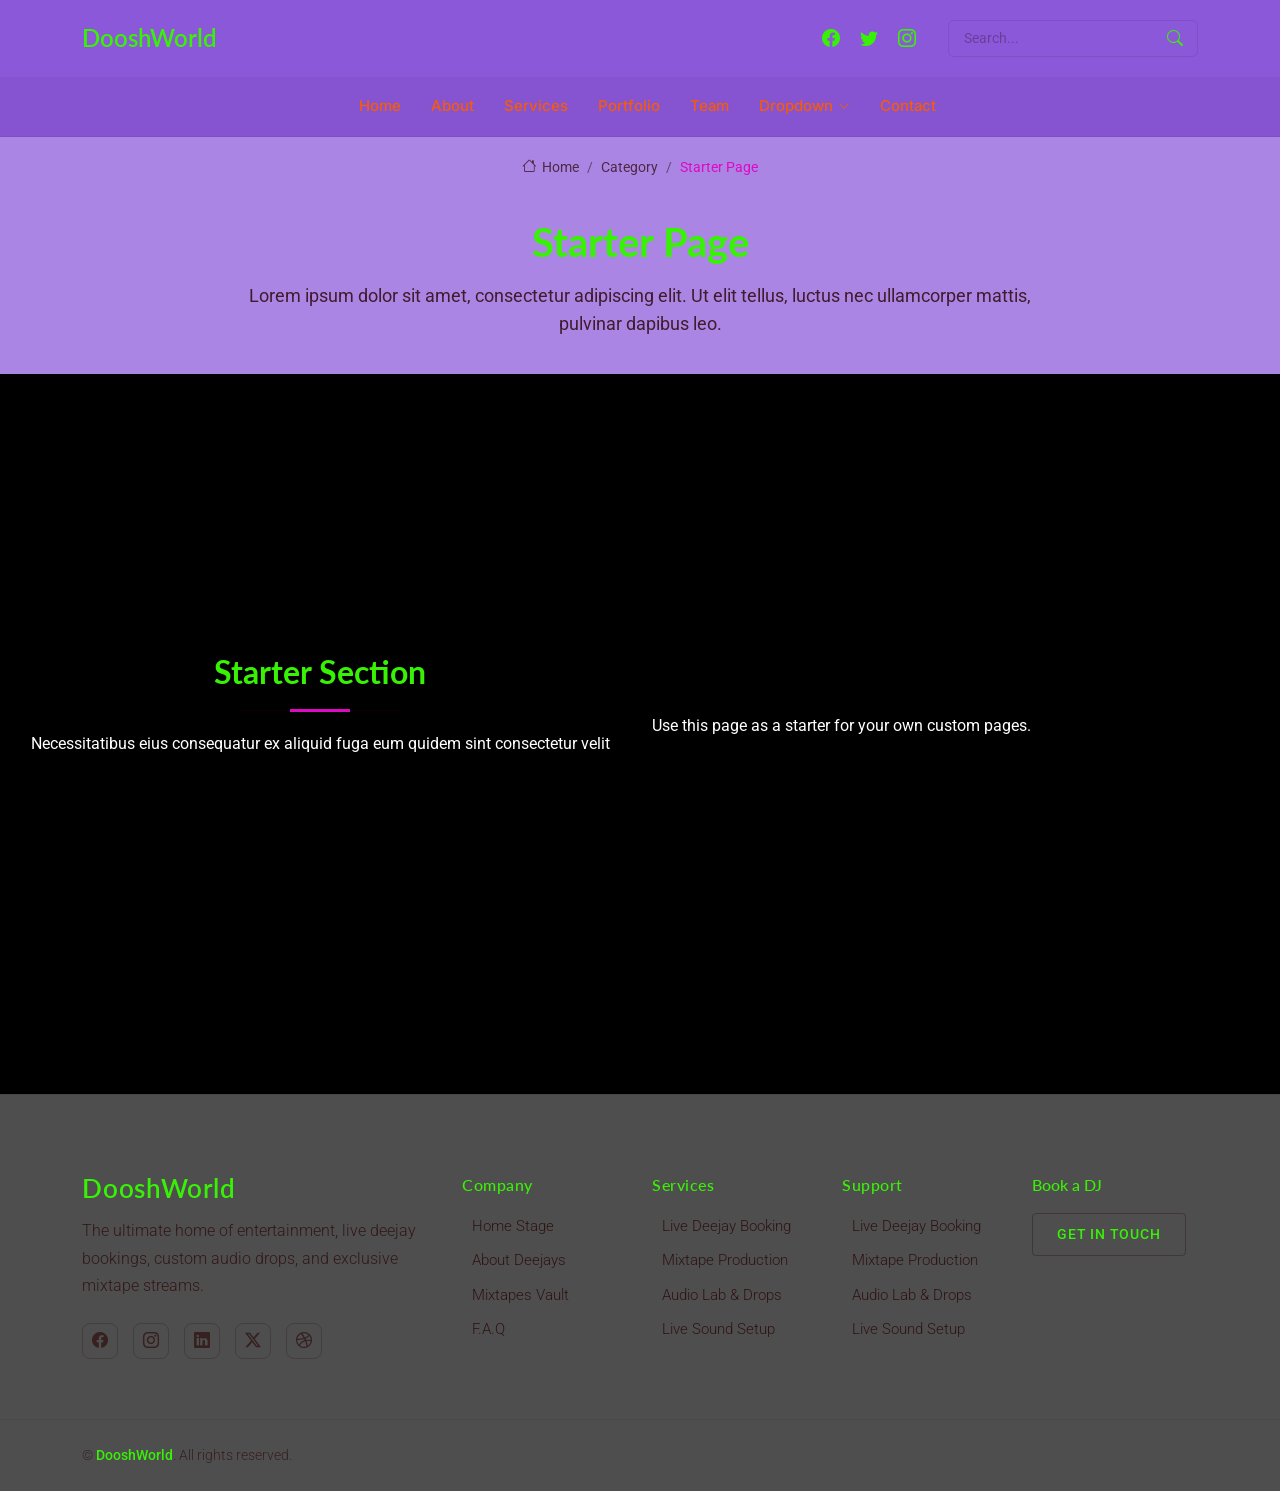
==== commit 2dfe8392: "saVe" ====
--- a/starter-page.html
+++ b/starter-page.html
@@ -144,9 +144,9 @@
         <div class="col-lg-4">
           <div class="footer-brand">
             <a href="index.html" class="logo d-flex align-items-center mb-3">
-              <span class="sitename">FlexBiz</span>
+              <span class="sitename">DooshWorld</span>
             </a>
-            <p class="tagline">Innovating the digital landscape with elegant solutions and timeless design.</p>
+            <p class="tagline">The ultimate home of entertainment, live deejay bookings, custom audio drops, and exclusive mixtape streams.</p>
 
             <div class="social-links mt-4">
               <a href="#" aria-label="Facebook"><i class="bi bi-facebook"></i></a>
@@ -164,28 +164,29 @@
               <div class="col-6 col-md-4">
                 <h5>Company</h5>
                 <ul class="list-unstyled">
-                  <li><a href="#">About Us</a></li>
-                  <li><a href="#">Our Team</a></li>
-                  <li><a href="#">Careers</a></li>
-                  <li><a href="#">Newsroom</a></li>
+                <li><a href="index.html#home">Home Stage</a></li>
+                <li><a href="index.html#about">About Deejays</a></li>
+                <li><a href="index.html#portfolio">Mixtapes Vault</a></li>
+                <li><a href="index.html#faq">F.A.Q</a></li>
                 </ul>
               </div>
               <div class="col-6 col-md-4">
                 <h5>Services</h5>
                 <ul class="list-unstyled">
-                  <li><a href="#">Web Development</a></li>
-                  <li><a href="#">UI/UX Design</a></li>
-                  <li><a href="#">Digital Strategy</a></li>
-                  <li><a href="#">Branding</a></li>
+                <li><a href="index.html#services">Live Deejay Booking</a></li>
+                <li><a href="index.html#services">Mixtape Production</a></li>
+                <li><a href="index.html#services">Audio Lab & Drops</a></li>
+                <li><a href="index.html#services">Live Sound Setup</a></li>
+                </ul>
                 </ul>
               </div>
               <div class="col-6 col-md-4">
                 <h5>Support</h5>
                 <ul class="list-unstyled">
-                  <li><a href="#">Help Center</a></li>
-                  <li><a href="#">Contact Us</a></li>
-                  <li><a href="#">Privacy Policy</a></li>
-                  <li><a href="#">Terms of Service</a></li>
+                <li><a href="index.htm#services">Live Deejay Booking</a></li>
+                <li><a href="index.html#services">Mixtape Production</a></li>
+                <li><a href="index.html#services">Audio Lab & Drops</a></li>
+                <li><a href="index.html#services">Live Sound Setup</a></li>
                 </ul>
               </div>
             </div>
@@ -194,7 +195,7 @@
 
         <div class="col-lg-2">
           <div class="footer-cta">
-            <h5>Let's Connect</h5>
+            <h5>Book a DJ</h5>
             <a href="contact.html" class="btn btn-outline">Get in Touch</a>
           </div>
         </div>
--- a/assets/css/main.css
+++ b/assets/css/main.css
@@ -4846,6 +4846,13 @@
 --------------------------------------------------------------*/
 .starter-section {
   /* Add your styles here */
+  min-height: 80vh;
+  display: flex;
+  align-items: center;
+  justify-content: center;
+  background-color: #000000;
+  color: #ffffff;
+  padding: 60px 0;
 }
 th, td {
   border-bottom: 1px solid #ddd;
